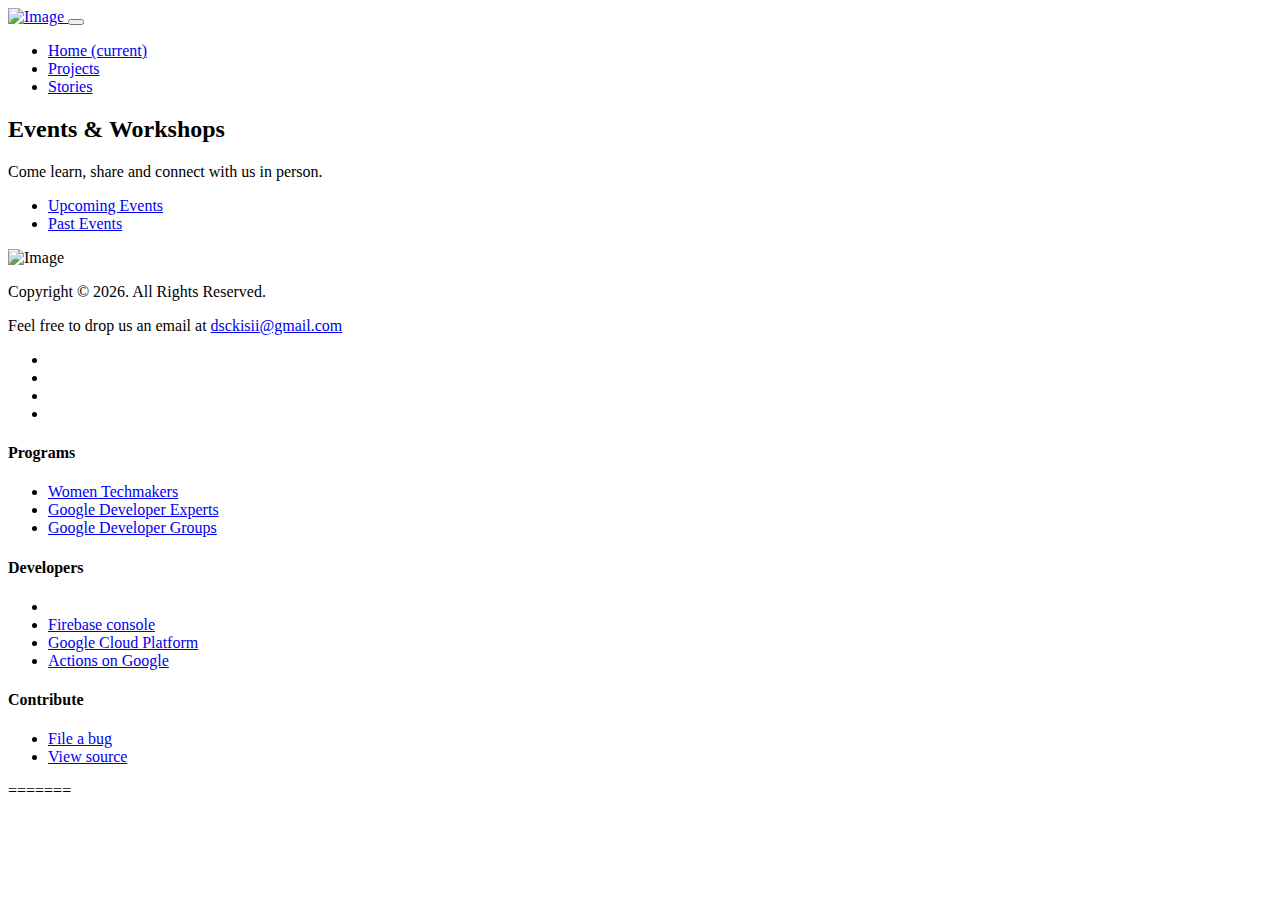
==== public/Events/index.html @ 40f928b3 "event page updated" ====
<!DOCTYPE html>
<html lang="en">

<head>
    <meta charset="UTF-8">
    <meta content="ie=edge" http-equiv="X-UA-Compatible">
    <title>DSC Explore Courses</title>
    <meta content="width=device-width, initial-scale=1.0" name="viewport">
    <meta content="DSC University Name" name="author" />
    <meta content="Access exclusive content from all across the web to make you a better developer. All the content is free." name="description">
    <meta content="dsc,developer student clubs,google developers, sub saharan africa, students, technology, computer science" name="keywords" />
    <link href="../css/ionicons.min.css" rel="stylesheet">
    <link href="../manifest.json" rel="manifest">
    <meta content="#2F5BE7" name="theme-color" />
    <link href="../images/favicon.png" rel="icon" type="image/png" />
    <link href="../css/owl.carousel.min.css" rel="stylesheet">
    <link href="../css/bootstrap.min.css" rel="stylesheet">
    <link href='https://fonts.googleapis.com/css?family=Google+Sans:400,500,700|Material+Icons' rel='stylesheet' type='text/css'>
    <link crossorigin="anonymous" href="https://use.fontawesome.com/releases/v5.2.0/css/all.css" integrity="sha384-hWVjflwFxL6sNzntih27bfxkr27PmbbK/iSvJ+a4+0owXq79v+lsFkW54bOGbiDQ" rel="stylesheet">
    <link href="../css/styles.css" rel="stylesheet">
    <link href="../css/course_cards.css" rel="stylesheet">
    <link href="../css/responsive.css" rel="stylesheet">
    <!--  preloader -->
    <link rel="stylesheet" type="text/css" href="../css/pace-theme.css">
    <!-- Google Analytics -->
    <script>
        (function (i, s, o, g, r, a, m) {
            i['GoogleAnalyticsObject'] = r;
            i[r] = i[r] || function () {
                (i[r].q = i[r].q || []).push(arguments)
            }, i[r].l = 1 * new Date();
            a = s.createElement(o),
                m = s.getElementsByTagName(o)[0];
            a.async = 1;
            a.src = g;
            m.parentNode.insertBefore(a, m)
        })(window, document, 'script', 'https://www.google-analytics.com/analytics.js', 'ga');
        ga('create', 'UA-124904500-1', 'auto');
        ga('send', 'pageview');
    </script>
    <!-- End Google Analytics -->
</head>

<body class="x-hidden has-sticky-header">
    <nav class="navbar navbar-expand-lg fixed-top custom-menu custom-menu__light">
        <div class="container">
            <a class="navbar-brand" href="#">
                <img alt="Image" height="32" src="../images/tutorial.png">
            </a>
            <button aria-controls="navbarSupportedContent" aria-expanded="false" aria-label="Toggle navigation" class="navbar-toggler" data-target="#navbarSupportedContent" data-toggle="collapse" type="button">
                <span class="menu-icon__circle">
                </span>
                <span class="menu-icon">
                    <span class="menu-icon__bar"></span>
                    <span class="menu-icon__bar"></span>
                    <span class="menu-icon__bar"></span>
                </span>
            </button>
            <div class="collapse navbar-collapse" id="navbarSupportedContent">
                <ul class="navbar-nav ml-lg-auto">
                    <li class="nav-item active">
                        <a class="nav-link" href="../index.html">Home
                            <span class="sr-only">(current)</span>
                        </a>
                    </li>
                    <li class="nav-item"><a class="nav-link" href="../projects">Projects</a></li>
                    <li class="nav-item"><a class="nav-link" href="../index.html">Stories</a></li>
                </ul>
            </div>
        </div>
    </nav>
    <!--EVENTS SECTION-->
    <section class="section-spacer workshops-section" id="Workshops">
        <div class="container">
        <header class="section-header text-center">
            <h2 class="section-title wow fadeInUp">Events & Workshops</h2>
            <p class="section-subtitle wow fadeInUp">
                Come learn, share and connect with us in person.
            </p>
        </header>
        <div class="workshops-type-switch">
            <!--TAB SWITCH B/W UPCOMING AND PAST-->
            <ul class="nav nav-pills justify-content-center js-tabs">
               <li class="nav-item">
                   <a class="nav-link active" href="#upcoming">Upcoming Events</a>
               </li>
               <li class="nav-item">
                   <a class="nav-link" href="#past">Past Events</a>
               </li>
            </ul>
        </div>
        <!--EVENTS DIV -->
        <div class="tab-content">
            <!--UPCOMING EVENTS-->
            <div class="tab-pane active" id="upcoming" role="tabpanel" aria-labelledby="upcoming"></div>
            <!--UPCOMING EVENTS ENDS-->
            <!---->
            <!---->
            <!--PAST EVENTS-->
            <div
            class="tab-pane"
            id="past"
            role="tabpanel"
            aria-labelledby="past"
        ></div><!--PAST EVENTS END-->
        </div>
        </div>
    </section>
    <!--EVENTS SECTION ENDS-->
    <section class="section-spacer african vanish">
        <div class="container">
        </div>
    </section>
    <footer class="section-spacer footer-section">
        <div class="container">
            <div class="row flex-column-reverse flex-sm-row flex-lg-row">
                <div class="col-md-4 col-12">
                    <div class="footer-widget first-of-footer-widget">
                        <img alt="Image" class="logo-sm mb-10" src="../images/footer-logo.png">
                        <p>Copyright &copy
                            <script type="text/javascript">
                            document.write(new Date().getFullYear());
                            </script>. All Rights Reserved.
                        </p>
                        <span>Feel free to drop us an email at </span>
                        <a href="mailto:dsckisii@gmail.com">dsckisii@gmail.com</a>
                        <ul class="social-list__inline mt-10">
                            <li>
                                <a href="https://twitter.com/DSCUniversityName">
                                    <i class="fab fa-twitter"></i>
                                </a>
                            </li>
                            <li>
                                <a href="https://github.com/DSCUniversityName">
                                    <i class="fab fa-github"></i>
                                </a>
                            </li>
                            <li>
                                <a href="">
                                    <i class="fab fa-slack"></i>
                                </a>
                            </li>
                            <li>
                                <a href="https://www.youtube.com/user/GoogleDevelopers">
                                    <i class="fab fa-youtube"></i>
                                </a>
                            </li>
                        </ul>
                    </div>
                </div>
                <div class="col-md-8 col-sm-10">
                    <div class="row">
                        <div class="col-md-4 col-6">
                            <div class="footer-widget">
                                <h4 class="footer-widget__title">Programs</h4>
                                <ul class="list-unstyled">
                                    <li>
                                        <a href="https://www.womentechmakers.com/" rel="noopener noreferrer" target="_blank">Women Techmakers</a>
                                    </li>
                                    <li>
                                        <a href="https://developers.google.com/experts/" rel="noopener noreferrer" target="_blank">Google Developer Experts</a>
                                    </li>
                                    <li>
                                        <a href="https://developers.google.com" rel="noopener noreferrer" target="_blank">Google
                                            Developer Groups</a>
                                    </li>
                                </ul>
                            </div>
                        </div>
                        <div class="col-md-4 col-6">
                            <div class="footer-widget">
                                <h4 class="footer-widget__title">Developers</h4>
                                <ul>
                                    <li class="list-unstyled">
                                    <li>
                                        <a href="https://console.firebase.google.com/" rel="noreferrer" target="_blank">Firebase
                                            console</a>
                                    </li>
                                    <li>
                                        <a href="https://console.cloud.google.com/" rel="noreferrer" target="_blank">Google
                                            Cloud Platform</a>
                                    </li>
                                    <li>
                                        <a href="https://console.actions.google.com/" rel="noreferrer" target="_blank">Actions
                                            on Google</a>
                                    </li>
                                </ul>
                            </div>
                        </div>
                        <div class="col-md-4">
                            <div class="footer-widget">
                                <h4 class="footer-widget__t itle">Contribute</h4>
                                <ul class="list-unstyled">
                                    <li>
                                        <a href="https://github.com/kelvinkamau/Vibranium/issues/new?template=documentation-bug.md" rel="noopener noreferrer" target="_blank">File a bug</a>
                                    </li>
                                    <li>
                                        <a href="https://github.com/kelvinkamau/Vibranium" rel="noopener noreferrer" target="_blank">View source</a>
                                    </li>
                                </ul>
                            </div>
                        </div>
                    </div>
                </div>
            </div>
        </div>

    </div>
</footer>
<a href="#" id="scroll" style="display: none;"><i class="fas fa-angle-up"></i></a>
<script src="index.js"></script>
		<script>
			function imageIntersectionObserverCallback(imageEntries, observer) {
				imageEntries.forEach((imgEntry) => {
					if (imgEntry.isIntersecting) {
						imgEntry.target.setAttribute("src", imgEntry.target.dataset.src);
						observer.unobserve(imgEntry.target);
					}
				});
			}

			const imageObserver = new IntersectionObserver(
				imageIntersectionObserverCallback,
				{ rootMargin: "30px 0px" }
			);
			imageObserver.POLL_INTERVAL = 200;
			imageObserver.USE_MUTATION_OBSERVER = false;
			document.querySelectorAll("img[data-src]").forEach((img) => {
				imageObserver.observe(img);
			});
        </script>
        <script>
			function iframeObserverCallback(iframeEntries, observer) {
				iframeEntries.forEach((iframe) => {
					if (
						iframe.isIntersecting &&
						window.matchMedia("(min-width: 450px)").matches
					) {
						iframe.target.setAttribute("src", iframe.target.dataset.urllink);
						observer.unobserve(iframe.target);
					}
				});
			}

			const iframeObserver = new IntersectionObserver(iframeObserverCallback, {
				rootMargin: "30px 0px",
			});
			iframeObserver.POLL_INTERVAL = 200;
			iframeObserver.USE_MUTATION_OBSERVER = false;
			document.querySelectorAll("iframe[data-urllink]").forEach((img) => {
				iframeObserver.observe(img);
			});
			if ("serviceWorker" in navigator) {
				window.addEventListener("load", function () {
					navigator.serviceWorker
						.register("service-worker.js")
						.then(function () {
							console.log("Service Worker Registered,");
						});
				});
			}
		</script>
<script src="../js/vendors/pace.js"></script>
<script src="../js/vendors/jquery.min.js"></script>
<script src="../js/vendors/bootstrap.bundle.min.js"></script>
<script src="../js/vendors/jquery.magnific-popup.min.js"></script>
<script src="../js/vendors/jquery.easing.min.js"></script>
<script src="../js/vendors/swiper.min.js"></script>
<script src="../js/custom.js"></script>
=======
    </footer>
    <a href="#" id="scroll" style="display: none;"><i class="fas fa-angle-up"></i></a>
    <script src="../js/vendors/pace.js"></script>
    <script src="../js/vendors/jquery.min.js"></script>
    <script src="../js/vendors/bootstrap.bundle.min.js"></script>
    <script src="../js/vendors/jquery.magnific-popup.min.js"></script>
    <script src="../js/vendors/jquery.easing.min.js"></script>
    <script src="../js/vendors/swiper.min.js"></script>
    <script src="../js/custom.js"></script>

</body>

</html>
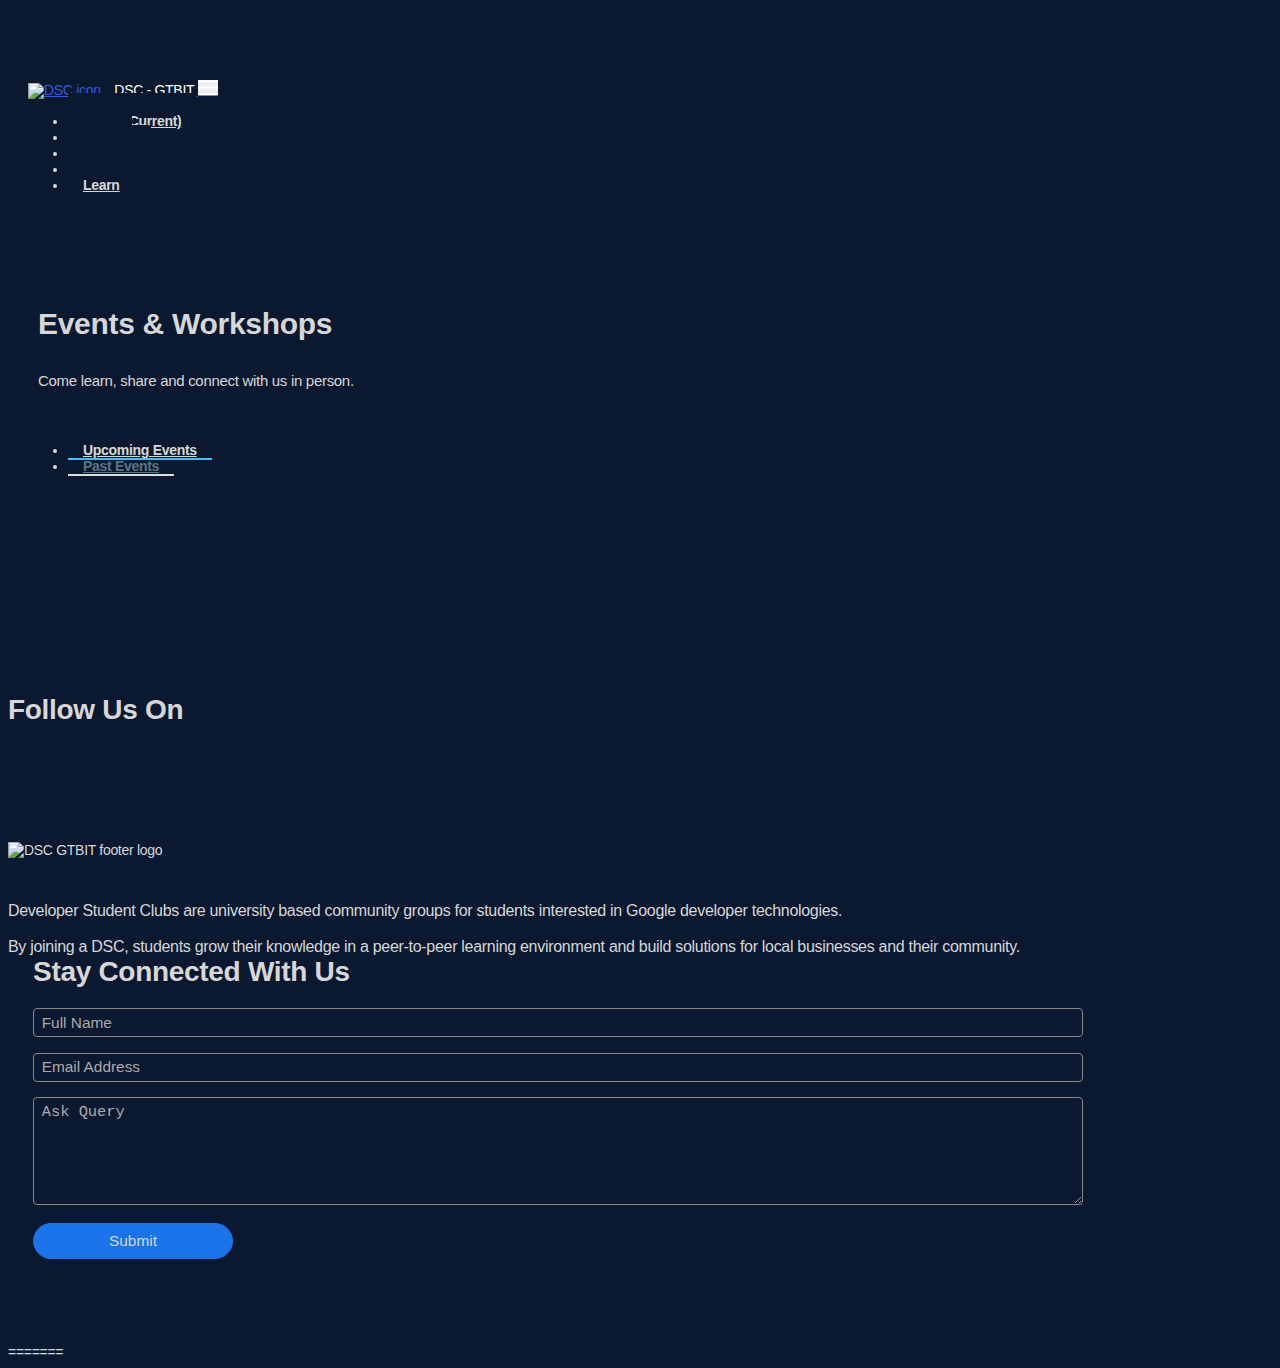
==== commit 6cb6e055: "Merge branch 'testing' of https://github.com/dsc-gtbit/DSC-Official-Website into testing" ====
--- a/public/Events/index.html
+++ b/public/Events/index.html
@@ -7,16 +7,22 @@
     <title>DSC Explore Courses</title>
     <meta content="width=device-width, initial-scale=1.0" name="viewport">
     <meta content="DSC University Name" name="author" />
-    <meta content="Access exclusive content from all across the web to make you a better developer. All the content is free." name="description">
-    <meta content="dsc,developer student clubs,google developers, sub saharan africa, students, technology, computer science" name="keywords" />
+    <meta
+        content="Access exclusive content from all across the web to make you a better developer. All the content is free."
+        name="description">
+    <meta
+        content="dsc,developer student clubs,google developers, sub saharan africa, students, technology, computer science"
+        name="keywords" />
     <link href="../css/ionicons.min.css" rel="stylesheet">
     <link href="../manifest.json" rel="manifest">
     <meta content="#2F5BE7" name="theme-color" />
     <link href="../images/favicon.png" rel="icon" type="image/png" />
     <link href="../css/owl.carousel.min.css" rel="stylesheet">
     <link href="../css/bootstrap.min.css" rel="stylesheet">
-    <link href='https://fonts.googleapis.com/css?family=Google+Sans:400,500,700|Material+Icons' rel='stylesheet' type='text/css'>
-    <link crossorigin="anonymous" href="https://use.fontawesome.com/releases/v5.2.0/css/all.css" integrity="sha384-hWVjflwFxL6sNzntih27bfxkr27PmbbK/iSvJ+a4+0owXq79v+lsFkW54bOGbiDQ" rel="stylesheet">
+    <link href='https://fonts.googleapis.com/css?family=Google+Sans:400,500,700|Material+Icons' rel='stylesheet'
+        type='text/css'>
+    <link crossorigin="anonymous" href="https://use.fontawesome.com/releases/v5.2.0/css/all.css"
+        integrity="sha384-hWVjflwFxL6sNzntih27bfxkr27PmbbK/iSvJ+a4+0owXq79v+lsFkW54bOGbiDQ" rel="stylesheet">
     <link href="../css/styles.css" rel="stylesheet">
     <link href="../css/course_cards.css" rel="stylesheet">
     <link href="../css/responsive.css" rel="stylesheet">
@@ -44,10 +50,13 @@
 <body class="x-hidden has-sticky-header">
     <nav class="navbar navbar-expand-lg fixed-top custom-menu custom-menu__light">
         <div class="container">
-            <a class="navbar-brand" href="#">
-                <img alt="Image" height="32" src="../images/tutorial.png">
+            <a class="navbar-brand" href="index.html">
+                <img data-src="../images/favicon.png" style="height: 30px; width: 50px" alt="DSC icon">
+                <span class="position-absolute"
+                    style="color: white; padding-left: 10px ;top:50%;transform: translateY(-50%);">DSC - GTBIT</span>
             </a>
-            <button aria-controls="navbarSupportedContent" aria-expanded="false" aria-label="Toggle navigation" class="navbar-toggler" data-target="#navbarSupportedContent" data-toggle="collapse" type="button">
+            <button class="navbar-toggler" type="button" data-toggle="collapse" data-target="#navbarSupportedContent"
+                aria-controls="navbarSupportedContent" aria-expanded="false" aria-label="Toggle navigation">
                 <span class="menu-icon__circle">
                 </span>
                 <span class="menu-icon">
@@ -63,47 +72,54 @@
                             <span class="sr-only">(current)</span>
                         </a>
                     </li>
-                    <li class="nav-item"><a class="nav-link" href="../projects">Projects</a></li>
-                    <li class="nav-item"><a class="nav-link" href="../index.html">Stories</a></li>
+                    <!-- <li class="nav-item"><a href="#technologies" class="nav-link">Technologies</a></li> -->
+                    <li class="nav-item"><a href="../Team/" class="nav-link">Team</a></li>
+                    <li class="nav-item"><a class="nav-link" href="../Projects/">Projects</a></li>
+                    <li class="nav-item"><a href="./index.html" class="nav-link">Events</a></li>
+                    <li class="nav-item"><a class="nav-link" href="../learn/">Learn</a></li>
+                    <!-- <li class="nav-item">	
+                        <a class="nav-link" href="https://medium.com/search?q=DSCUniversityName" target="_blank" rel="noopener">Stories</a>	
+                    </li> -->
                 </ul>
+                <!-- <div class="custom-menu__right">
+                    <a href="http://meetu.ps/c/3q6jR/zjdKV/f" class="event-btn" rel="noreferrer" target="_blank">Next
+                        Event</a>
+                </div> -->
             </div>
         </div>
     </nav>
+
     <!--EVENTS SECTION-->
     <section class="section-spacer workshops-section" id="Workshops">
         <div class="container">
-        <header class="section-header text-center">
-            <h2 class="section-title wow fadeInUp">Events & Workshops</h2>
-            <p class="section-subtitle wow fadeInUp">
-                Come learn, share and connect with us in person.
-            </p>
-        </header>
-        <div class="workshops-type-switch">
-            <!--TAB SWITCH B/W UPCOMING AND PAST-->
-            <ul class="nav nav-pills justify-content-center js-tabs">
-               <li class="nav-item">
-                   <a class="nav-link active" href="#upcoming">Upcoming Events</a>
-               </li>
-               <li class="nav-item">
-                   <a class="nav-link" href="#past">Past Events</a>
-               </li>
-            </ul>
-        </div>
-        <!--EVENTS DIV -->
-        <div class="tab-content">
-            <!--UPCOMING EVENTS-->
-            <div class="tab-pane active" id="upcoming" role="tabpanel" aria-labelledby="upcoming"></div>
-            <!--UPCOMING EVENTS ENDS-->
-            <!---->
-            <!---->
-            <!--PAST EVENTS-->
-            <div
-            class="tab-pane"
-            id="past"
-            role="tabpanel"
-            aria-labelledby="past"
-        ></div><!--PAST EVENTS END-->
-        </div>
+            <header class="section-header text-center">
+                <h2 class="section-title wow fadeInUp">Events & Workshops</h2>
+                <p class="section-subtitle wow fadeInUp">
+                    Come learn, share and connect with us in person.
+                </p>
+            </header>
+            <div class="workshops-type-switch">
+                <!--TAB SWITCH B/W UPCOMING AND PAST-->
+                <ul class="nav nav-pills justify-content-center js-tabs">
+                    <li class="nav-item">
+                        <a class="nav-link active" href="#upcoming">Upcoming Events</a>
+                    </li>
+                    <li class="nav-item">
+                        <a class="nav-link" href="#past">Past Events</a>
+                    </li>
+                </ul>
+            </div>
+            <!--EVENTS DIV -->
+            <div class="tab-content">
+                <!--UPCOMING EVENTS-->
+                <div class="tab-pane active" id="upcoming" role="tabpanel" aria-labelledby="upcoming"></div>
+                <!--UPCOMING EVENTS ENDS-->
+                <!---->
+                <!---->
+                <!--PAST EVENTS-->
+                <div class="tab-pane" id="past" role="tabpanel" aria-labelledby="past"></div>
+                <!--PAST EVENTS END-->
+            </div>
         </div>
     </section>
     <!--EVENTS SECTION ENDS-->
@@ -111,163 +127,135 @@
         <div class="container">
         </div>
     </section>
-    <footer class="section-spacer footer-section">
-        <div class="container">
-            <div class="row flex-column-reverse flex-sm-row flex-lg-row">
-                <div class="col-md-4 col-12">
-                    <div class="footer-widget first-of-footer-widget">
-                        <img alt="Image" class="logo-sm mb-10" src="../images/footer-logo.png">
-                        <p>Copyright &copy
-                            <script type="text/javascript">
-                            document.write(new Date().getFullYear());
-                            </script>. All Rights Reserved.
-                        </p>
-                        <span>Feel free to drop us an email at </span>
-                        <a href="mailto:dsckisii@gmail.com">dsckisii@gmail.com</a>
-                        <ul class="social-list__inline mt-10">
-                            <li>
-                                <a href="https://twitter.com/DSCUniversityName">
-                                    <i class="fab fa-twitter"></i>
-                                </a>
-                            </li>
-                            <li>
-                                <a href="https://github.com/DSCUniversityName">
-                                    <i class="fab fa-github"></i>
-                                </a>
-                            </li>
-                            <li>
-                                <a href="">
-                                    <i class="fab fa-slack"></i>
-                                </a>
-                            </li>
-                            <li>
-                                <a href="https://www.youtube.com/user/GoogleDevelopers">
-                                    <i class="fab fa-youtube"></i>
-                                </a>
-                            </li>
-                        </ul>
-                    </div>
+    <footer class="section-spacer container">
+        <div class="row">
+            <div class="col-12 mb-100 mt-2">
+                <div class="follow text-center">Follow Us On</div>
+                <div>
+                    <ul class="social-list__inline md10 text-center">
+                        <li>
+                            <a href="https://twitter.com/DSCKisiiUni" target="_blank" rel="noopener">
+                                <i class="icon-footer fab fa-twitter"></i>
+                            </a>
+                        </li>
+                        <li>
+                            <a href="https://github.com/dsc-gtbit" target="_blank" rel="noopener">
+                                <i class="icon-footer fab fa-github"></i>
+                            </a>
+                        </li>
+                        <li>
+                            <a href="https://www.facebook.com/dscgtbit" target="_blank" rel="noopener">
+                                <i class="icon-footer fab fa-facebook"></i>
+                            </a>
+                        </li>
+                        <li>
+                            <a href="https://www.instagram.com/dsc_gtbit/" target="_blank" rel="noopener">
+                                <i class="icon-footer fab fa-instagram"></i>
+                            </a>
+                        </li>
+                        <li>
+                            <a href="https://join.slack.com/t/dscgtbit/shared_invite/zt-h0mxvn91-ok6_FfNAYZgyOLyrXj6tJw"
+                                target="_blank" rel="noopener">
+                                <i class="icon-footer fab fa-slack"></i>
+                            </a>
+                        </li>
+                        <li>
+                            <a href="http://youtube.com/c/DSCGTBIT" target="_blank" rel="noopener">
+                                <i class="icon-footer fab fa-youtube"></i>
+                            </a>
+                        </li>
+                        <li>
+                            <a href="https://medium.com/@dsc.gtbit" target="_blank" rel="noopener">
+                                <i class="icon-footer fab fa-medium"></i>
+                            </a>
+                        </li>
+                    </ul>
                 </div>
-                <div class="col-md-8 col-sm-10">
-                    <div class="row">
-                        <div class="col-md-4 col-6">
-                            <div class="footer-widget">
-                                <h4 class="footer-widget__title">Programs</h4>
-                                <ul class="list-unstyled">
-                                    <li>
-                                        <a href="https://www.womentechmakers.com/" rel="noopener noreferrer" target="_blank">Women Techmakers</a>
-                                    </li>
-                                    <li>
-                                        <a href="https://developers.google.com/experts/" rel="noopener noreferrer" target="_blank">Google Developer Experts</a>
-                                    </li>
-                                    <li>
-                                        <a href="https://developers.google.com" rel="noopener noreferrer" target="_blank">Google
-                                            Developer Groups</a>
-                                    </li>
-                                </ul>
-                            </div>
-                        </div>
-                        <div class="col-md-4 col-6">
-                            <div class="footer-widget">
-                                <h4 class="footer-widget__title">Developers</h4>
-                                <ul>
-                                    <li class="list-unstyled">
-                                    <li>
-                                        <a href="https://console.firebase.google.com/" rel="noreferrer" target="_blank">Firebase
-                                            console</a>
-                                    </li>
-                                    <li>
-                                        <a href="https://console.cloud.google.com/" rel="noreferrer" target="_blank">Google
-                                            Cloud Platform</a>
-                                    </li>
-                                    <li>
-                                        <a href="https://console.actions.google.com/" rel="noreferrer" target="_blank">Actions
-                                            on Google</a>
-                                    </li>
-                                </ul>
-                            </div>
-                        </div>
-                        <div class="col-md-4">
-                            <div class="footer-widget">
-                                <h4 class="footer-widget__t itle">Contribute</h4>
-                                <ul class="list-unstyled">
-                                    <li>
-                                        <a href="https://github.com/kelvinkamau/Vibranium/issues/new?template=documentation-bug.md" rel="noopener noreferrer" target="_blank">File a bug</a>
-                                    </li>
-                                    <li>
-                                        <a href="https://github.com/kelvinkamau/Vibranium" rel="noopener noreferrer" target="_blank">View source</a>
-                                    </li>
-                                </ul>
-                            </div>
-                        </div>
-                    </div>
+            </div>
+
+            <div class="pt-2 pb-5 px-5 mb-5 mb-md-2 col-md-6 ">
+                <img src="../images//favicon.png" class="footer-img " alt="DSC GTBIT footer logo" style="height: 30px">
+                <div class="footer-info ">
+                    Developer Student Clubs are university based community groups for students interested in Google
+                    developer technologies.
+                    <br><br>By joining a DSC, students grow their knowledge in a peer-to-peer learning environment and
+                    build solutions for local businesses and their community.
                 </div>
             </div>
-        </div>
-
-    </div>
-</footer>
-<a href="#" id="scroll" style="display: none;"><i class="fas fa-angle-up"></i></a>
-<script src="index.js"></script>
-		<script>
-			function imageIntersectionObserverCallback(imageEntries, observer) {
-				imageEntries.forEach((imgEntry) => {
-					if (imgEntry.isIntersecting) {
-						imgEntry.target.setAttribute("src", imgEntry.target.dataset.src);
-						observer.unobserve(imgEntry.target);
-					}
-				});
-			}
-
-			const imageObserver = new IntersectionObserver(
-				imageIntersectionObserverCallback,
-				{ rootMargin: "30px 0px" }
-			);
-			imageObserver.POLL_INTERVAL = 200;
-			imageObserver.USE_MUTATION_OBSERVER = false;
-			document.querySelectorAll("img[data-src]").forEach((img) => {
-				imageObserver.observe(img);
-			});
-        </script>
-        <script>
-			function iframeObserverCallback(iframeEntries, observer) {
-				iframeEntries.forEach((iframe) => {
-					if (
-						iframe.isIntersecting &&
-						window.matchMedia("(min-width: 450px)").matches
-					) {
-						iframe.target.setAttribute("src", iframe.target.dataset.urllink);
-						observer.unobserve(iframe.target);
-					}
-				});
-			}
-
-			const iframeObserver = new IntersectionObserver(iframeObserverCallback, {
-				rootMargin: "30px 0px",
-			});
-			iframeObserver.POLL_INTERVAL = 200;
-			iframeObserver.USE_MUTATION_OBSERVER = false;
-			document.querySelectorAll("iframe[data-urllink]").forEach((img) => {
-				iframeObserver.observe(img);
-			});
-			if ("serviceWorker" in navigator) {
-				window.addEventListener("load", function () {
-					navigator.serviceWorker
-						.register("service-worker.js")
-						.then(function () {
-							console.log("Service Worker Registered,");
-						});
-				});
-			}
-		</script>
-<script src="../js/vendors/pace.js"></script>
-<script src="../js/vendors/jquery.min.js"></script>
-<script src="../js/vendors/bootstrap.bundle.min.js"></script>
-<script src="../js/vendors/jquery.magnific-popup.min.js"></script>
-<script src="../js/vendors/jquery.easing.min.js"></script>
-<script src="../js/vendors/swiper.min.js"></script>
-<script src="../js/custom.js"></script>
-=======
+            <div class="query_form col-md-6">
+                <div class="follow text-center">Stay Connected With Us</div>
+                <form method="POST">
+                    <input type="text" name="name" placeholder="Full Name" /><Br>
+                    <input type="email" name="email" placeholder="Email Address" /><br>
+                    <textarea name="message" placeholder="Ask Query"></textarea>
+                    <input type="submit" value="Submit" />
+                </form>
+            </div>
+        </div>
+
+    </footer>
+    <a href="#" id="scroll" style="display: none;"><i class="fas fa-angle-up"></i></a>
+    <script src="index.js"></script>
+    <script>
+        function imageIntersectionObserverCallback(imageEntries, observer) {
+            imageEntries.forEach((imgEntry) => {
+                if (imgEntry.isIntersecting) {
+                    imgEntry.target.setAttribute("src", imgEntry.target.dataset.src);
+                    observer.unobserve(imgEntry.target);
+                }
+            });
+        }
+
+        const imageObserver = new IntersectionObserver(
+            imageIntersectionObserverCallback, {
+                rootMargin: "30px 0px"
+            }
+        );
+        imageObserver.POLL_INTERVAL = 200;
+        imageObserver.USE_MUTATION_OBSERVER = false;
+        document.querySelectorAll("img[data-src]").forEach((img) => {
+            imageObserver.observe(img);
+        });
+    </script>
+    <script>
+        function iframeObserverCallback(iframeEntries, observer) {
+            iframeEntries.forEach((iframe) => {
+                if (
+                    iframe.isIntersecting &&
+                    window.matchMedia("(min-width: 450px)").matches
+                ) {
+                    iframe.target.setAttribute("src", iframe.target.dataset.urllink);
+                    observer.unobserve(iframe.target);
+                }
+            });
+        }
+
+        const iframeObserver = new IntersectionObserver(iframeObserverCallback, {
+            rootMargin: "30px 0px",
+        });
+        iframeObserver.POLL_INTERVAL = 200;
+        iframeObserver.USE_MUTATION_OBSERVER = false;
+        document.querySelectorAll("iframe[data-urllink]").forEach((img) => {
+            iframeObserver.observe(img);
+        });
+        if ("serviceWorker" in navigator) {
+            window.addEventListener("load", function () {
+                navigator.serviceWorker
+                    .register("service-worker.js")
+                    .then(function () {
+                        console.log("Service Worker Registered,");
+                    });
+            });
+        }
+    </script>
+    <script src="../js/vendors/pace.js"></script>
+    <script src="../js/vendors/jquery.min.js"></script>
+    <script src="../js/vendors/bootstrap.bundle.min.js"></script>
+    <script src="../js/vendors/jquery.magnific-popup.min.js"></script>
+    <script src="../js/vendors/jquery.easing.min.js"></script>
+    <script src="../js/vendors/swiper.min.js"></script>
+    <script src="../js/custom.js"></script>
+    =======
     </footer>
     <a href="#" id="scroll" style="display: none;"><i class="fas fa-angle-up"></i></a>
     <script src="../js/vendors/pace.js"></script>
--- a/public/css/styles.css
+++ b/public/css/styles.css
@@ -0,0 +1,2300 @@
+html, body {
+  -webkit-font-smoothing: antialiased;
+  -moz-osx-font-smoothing: grayscale;
+  text-rendering: optimizeLegibility;
+  background-color: #0A192F;
+}
+
+:root {
+  font-size: 14px;
+}
+
+body {
+  font-family: "Google Sans", sans-serif;
+  font-size: 1rem;
+  color: #D7D7D7;
+  overflow-x: hidden;
+  font-weight: normal;
+  letter-spacing: -.3px;
+}
+
+.has-sticky-header {
+  padding-top: 72px;
+}
+first-letter {
+  color: #557DBF;
+  font-weight: 400
+}
+
+second-letter {
+  color: #FBBC12;
+  font-weight: 400;
+}
+.mail:hover{
+  text-decoration: none;
+  color: #FFFFFF;
+}
+
+third-letter {
+  color: #E1382B;
+  font-weight: 400;
+}
+
+forth-letter {
+  color: #189E59;
+  font-weight: 400;
+}
+a {
+  line-height: 1;
+  color: #2F5BE7;
+}
+
+button, .btn {
+  outline: none  ;
+  border: 0  ;
+}
+
+button:focus, .btn:focus {
+  -webkit-box-shadow: none  ;
+  box-shadow: none  ;
+}
+
+
+h1, h2, h3, h4, h5, h6,
+.h1, .h2, .h3, .h4, .h5, .h6 {
+  color: #D7D7D7;
+  font-family: "Google Sans", sans-serif;
+  font-weight: 700;
+}
+
+h2{
+  font-size: 25px
+}
+h1 {
+  line-height: 32px;
+}
+
+h2, .h2 {
+  line-height: 1.44;
+}
+
+p {
+  font-size: 14px;
+  line-height: 22px;
+}
+
+.lead {
+  font-weight: normal;
+  line-height: 29px;
+  text-align: left;
+}
+@media only screen and (max-width: 600px){
+  .lead{
+    font-size: 16px;
+  }
+  .vanish{
+    display: none;
+  }
+  .zuri{
+    text-align: left;
+    line-height: 1.5;
+  }
+}
+
+.zuri {
+    font-family: 'Google Sans Medium', sans-serif;
+}
+
+.text-warning {
+  color: #FD7D44  ;
+}
+
+.content {
+  padding-top: 100px;
+  padding-bottom: 100px;
+}
+
+.container {
+  max-width: 1100px;
+  width: 100%;
+  padding-right: 20px;
+  padding-left: 20px;
+}
+
+.section-spacer {
+  padding: 70px 0;
+}
+.cta__large {
+  max-width: 450px;
+}
+
+.section-header {
+  margin-bottom: 50px;
+  padding-right: 10px;
+  padding-left: 10px;
+}
+
+.section-title {
+  text-transform: capitalize;
+}
+.section-title-custom{
+  text-transform: none;
+}
+
+.section-subtitle {
+  font-size: 15px;
+  color: #D7D7D7;
+}
+
+.assistive-text {
+  font-size: 12px;
+}
+
+.list-circle {
+  list-style-type: none;
+  padding: 0;
+}
+
+.list-circle li {
+  position: relative;
+  font-size: 16px;
+  font-weight: 500;
+  display: -webkit-box;
+  display: -ms-flexbox;
+  display: flex;
+  -webkit-box-align: center;
+  -ms-flex-align: center;
+  align-items: center;
+  padding-left: 8px;
+  margin-bottom: 15px;
+}
+
+.list-circle li:last-child {
+  margin: 0  ;
+}
+
+.list-circle li:before {
+  content: '';
+  width: 8px;
+  height: 8px;
+  border-radius: 50%;
+  background: rgba(47, 91, 231, 0.8);
+  -webkit-box-shadow: 0 0 0 7px rgba(47, 91, 231, 0.1);
+  box-shadow: 0 0 0 7px rgba(47, 91, 231, 0.1);
+  display: inline-block;
+  margin-right: 20px;
+  vertical-align: middle;
+}
+
+#loading {
+  position: fixed;
+  left: 0;
+  top: 0;
+  width: 100%;
+  height: 100%;
+  background-color: #fff;
+  z-index: 10000;
+}
+
+#loading .ripple {
+  width: 60px;
+  height: 60px;
+  border-radius: 50%;
+  position: absolute;
+  top: calc(50% - 30px);
+  left: calc(50% - 30px);
+  -webkit-animation-name: ripple;
+  animation-name: ripple;
+  -webkit-animation-duration: 1s;
+  animation-duration: 1s;
+  -webkit-animation-timing-function: ease-in-out;
+  animation-timing-function: ease-in-out;
+  animation-direction: alternate-reverse;
+  -webkit-animation-iteration-count: infinite;
+  animation-iteration-count: infinite;
+  -webkit-transform: scale(0);
+  transform: scale(0);
+  opacity: 0.6;
+}
+
+#loading .ripple1 {
+  background-color: rgba(47, 231, 177, 0.4);
+}
+
+#loading .ripple2 {
+  -webkit-animation-delay: -250ms;
+  animation-delay: -250ms;
+  background-color: rgba(47, 231, 177, 0.5);
+}
+
+#loading .ripple3 {
+  -webkit-animation-delay: -500ms;
+  animation-delay: -500ms;
+  background-color: rgba(47, 91, 231, 0.6);
+}
+
+#loading .ripple4 {
+  -webkit-animation-delay: -750ms;
+  animation-delay: -750ms;
+  background-color: #2F5BE7;
+}
+
+@-webkit-keyframes ripple {
+  to {
+    -webkit-transform: scale(1);
+    transform: scale(1);
+  }
+}
+
+@keyframes ripple {
+  to {
+    -webkit-transform: scale(1);
+    transform: scale(1);
+  }
+}
+
+.btn {
+  padding: 8px 20px;
+  border: 0;
+  color: #1B2733;
+  -webkit-transition: all .5s ease-in-out;
+  transition: all .5s ease-in-out;
+  line-height: 24px;
+  font-weight: 700;
+  border-radius: 2px;
+  font-family: "Google Sans", sans-serif;
+}
+
+.btn-default {
+  background: #fff;
+  color: #637282;
+}
+
+.btn-default:hover, .btn-default:focus, .btn-default:visited {
+  color: #1B2733;
+}
+
+.btn-primary {
+  background: #3BC1FD;
+  color: #1B2733;
+}
+
+.btn-primary:hover, .btn-primary:focus, .btn-primary:visited {
+
+  background: #3BC1FD;
+  color: #FFFFFF;
+
+}
+
+.btn-secondary {
+  background: #2F5BE7;
+  color: #fff;
+  font-weight: 200;
+  font-size: 16px;
+}
+
+.btn-secondary:hover, .btn-secondary:focus, .btn-secondary:visited {
+  background-color: #153bb5;
+  color: #8af2d3;
+  -webkit-box-shadow: -5px 5px 0 rgba(47, 231, 177, 0.8);
+  box-shadow: -5px 5px 0 rgba(47, 231, 177, 0.8);
+}
+
+.btn-link {
+  padding: 0;
+}
+
+.btn-link .icon {
+  margin-left: 10px;
+  display: inline-block;
+  vertical-align: middle;
+  -webkit-transition: all .3s ease-in-out;
+  transition: all .3s ease-in-out;
+}
+
+.btn-link:hover {
+  text-decoration: none;
+}
+
+.btn-link:hover .icon {
+  margin-left: 15px;
+}
+
+.btn-link--primary {
+  color: #3BC1FD;
+}
+
+.btn-link--secondary {
+  color: #2F5BE7;
+}
+
+.btn-lg {
+  font-size: 18px;
+  padding: 10px 20px;
+}
+
+.btn-cta {
+  max-width: 250px;
+  width: 100%;
+  font-size: 18px;
+  padding: 15px 20px;
+}
+
+.btn-has-icon {
+  display: -webkit-inline-box;
+  display: -ms-inline-flexbox;
+  display: inline-flex;
+  -webkit-box-align: center;
+  -ms-flex-align: center;
+  align-items: center;
+}
+
+.btn-has-icon .u-icon {
+  text-align: center;
+}
+
+.icon-on__left .u-icon {
+  margin-right: 10px;
+}
+
+.btn-pills {
+  border-radius: 50px;
+}
+
+.btn-light {
+  background: #fff;
+  color: #637282  ;
+}
+
+.social-btn {
+  display: -webkit-inline-box;
+  display: -ms-inline-flexbox;
+  display: inline-flex;
+  -webkit-box-align: center;
+  -ms-flex-align: center;
+  align-items: center;
+  -webkit-box-pack: center;
+  -ms-flex-pack: center;
+  justify-content: center;
+  padding: 8px;
+  -webkit-box-shadow: 0 3px 4px 0 rgba(0, 0, 0, 0.25);
+  box-shadow: 0 3px 4px 0 rgba(0, 0, 0, 0.25);
+  color: #ffffff;
+  font-weight: bold;
+  text-transform: uppercase;
+  border-radius: 2px;
+  cursor: pointer;
+}
+
+.social-btn .icon-wrapper {
+  margin-right: 10px;
+  vertical-align: middle;
+}
+
+.social-btn .icon-wrapper i {
+  font-size: 18px;
+  display: inline-block;
+  line-height: 1.2;
+}
+
+.social-btn .btn-text {
+  letter-spacing: 0.2px;
+}
+
+.social-btn:hover {
+  -webkit-box-shadow: 0 0 6px #4285f4;
+  box-shadow: 0 0 6px #4285f4;
+}
+
+.social-btn:active {
+  background: #1669F2;
+}
+
+.social-google-btn {
+  background-color: #4285f4;
+}
+
+.form-group {
+  position: relative;
+}
+
+.form-control {
+  padding: 10px 18px;
+  border-radius: 2px  ;
+}
+
+.form-control:focus {
+  -webkit-box-shadow: -5px 5px rgba(0, 0, 0, 0.1);
+  box-shadow: -5px 5px rgba(0, 0, 0, 0.1);
+}
+
+.form-input__pills {
+  border-radius: 50px  ;
+  border: 1px solid #F9F9F9;
+  -webkit-box-shadow: 0 2px 5px 0 rgba(0, 0, 0, 0.1);
+  box-shadow: 0 2px 5px 0 rgba(0, 0, 0, 0.1);
+}
+
+.input-group .form-control {
+  border-top-right-radius: 0  ;
+  border-bottom-right-radius: 0  ;
+  border-top-color: #1B2733;
+  border-bottom-color: #1B2733;
+  border-left-color: #1B2733;
+  border-right-color: transparent;
+  margin: 0;
+  height: 100%;
+}
+
+.input-group .btn {
+  margin: 0;
+  border: 0;
+  -webkit-box-shadow: none;
+  box-shadow: none;
+  border-top-left-radius: 0  ;
+  border-bottom-left-radius: 0  ;
+}
+
+.input-group .btn-primary:hover {
+  -webkit-box-shadow: 5px 5px 0 0 #2F5BE7;
+  box-shadow: 5px 5px 0 0 #2F5BE7;
+}
+
+.input-group .btn-secondary:hover {
+  -webkit-box-shadow: 5px 5px 0 0 #3BC1FD;
+  box-shadow: 5px 5px 0 0 #3BC1FD;
+}
+
+.tooltip-inner {
+  background: #2F5BE7;
+  -webkit-box-shadow: 0 0 1px 0 rgba(0, 0, 0, 0.1);
+  box-shadow: 0 0 1px 0 rgba(0, 0, 0, 0.1);
+  max-width: 300px;
+  width: 100%;
+  border-radius: 2px;
+  opacity: 1;
+  color: #ffffff;
+}
+
+.tooltip.bs-tooltip-auto[x-placement^=top] .arrow::before, .tooltip.bs-tooltip-top .arrow::before,
+.tooltip.bs-tooltip-auto[x-placement^=right] .arrow::before, .tooltip.bs-tooltip-top .arrow::before,
+.tooltip.bs-tooltip-auto[x-placement^=bottom] .arrow::before, .tooltip.bs-tooltip-top .arrow::before,
+.tooltip.bs-tooltip-auto[x-placement^=left] .arrow::before, .tooltip.bs-tooltip-top .arrow::before {
+  margin-left: -3px;
+  content: "";
+  border-width: 5px 5px 0;
+  border-top-color: #2F5BE7  ;
+  opacity: 1;
+}
+.event-card {
+  -webkit-box-shadow:  0 4px 8px 0 rgba(0, 0, 0, 0.2), 0 6px 20px 0 rgba(0, 0, 0, 0.19);
+  box-shadow: 0 4px 8px 0 rgba(0, 0, 0, 0.2), 0 6px 20px 0 rgba(0, 0, 0, 0.19);
+
+  border-radius: 5px;
+  margin: 0 auto 20px;
+}
+.course-card, .project-card{
+  width: 22rem;
+  margin: 0 auto 20px;
+    box-shadow: 0 4px 8px 0 rgba(0, 0, 0, 0.2), 0 6px 20px 0 rgba(0, 0, 0, 0.19);
+}
+.card{
+  float: none;
+  border-radius: 8px;
+  background-color: #0A192F;
+}
+.event-card{
+
+}
+.tagging{
+  display: inline-flex;
+  border-radius: 15px;
+  font-size: 12px;
+  padding: 0 0.8rem;
+  max-width: 100px;
+  text-align: center;
+  height: 24px;
+  line-height: 24px;
+}
+.intermediate{
+  background-color: rgba(47, 231, 177, 0.2);
+  color: #3BC1FD;
+}
+.beginner{
+  background-color: rgba(0, 255, 133, 0.2);
+  color: #4AA277;
+}
+.expert{
+  background-color: rgba(253, 125, 68, 0.2);
+  color: #FD7D44;
+}
+
+.project-card .btn{
+
+}
+.feature-card {
+  -webkit-box-shadow: 0 3px 6px rgba(0, 110, 255, 0.4);
+  box-shadow: 0 4px 8px 0 rgba(0, 0, 0, 0.2), 0 6px 20px 0 rgba(0, 0, 0, 0.19);
+  margin-bottom: 30px;
+  padding: 25px 30px;
+  border-radius: 5px;
+  display: -webkit-box;
+  display: -ms-flexbox;
+  display: flex;
+  -ms-flex-wrap: wrap;
+  flex-wrap: wrap;
+}
+
+.feature-card .feature-card__body,
+.feature-card .u-icon {
+  -webkit-box-flex: 1;
+  -ms-flex: 1;
+  flex: 1;
+}
+
+.feature-card .u-icon {
+  margin-right: 20px;
+}
+.feature-title {
+  font-size: 16px;
+  margin-bottom: 10px;
+}
+
+.content-card__body {
+  padding: 10px;
+}
+
+.mfp-bg {
+  background-color: rgba(27, 39, 51, 0.5)  ;
+}
+
+.mfp-iframe {
+  -webkit-box-shadow: none  ;
+  box-shadow: none  ;
+}
+
+.mfp-close {
+  background: #3BC1FD  ;
+  display: inline-block  ;
+  width: 48px  ;
+  height: 48px  ;
+  text-align: center  ;
+  opacity: 1  ;
+  line-height: 48px;
+  padding: 0  ;
+  right: -48px  ;
+  top: 0  ;
+  font-size: 48px;
+  -webkit-transition: all .3s ease-in-out;
+  transition: all .3s ease-in-out;
+  outline: 0  ;
+}
+
+.mfp-close:hover {
+  background-color: #15b586  ;
+  -webkit-box-shadow: 5px -5px #3BC1FD;
+  box-shadow: 5px -5px #3BC1FD;
+}
+
+.mfp-close:active, .mfp-close:focus {
+  color: #1B2733  ;
+}
+
+.form-group {
+  margin-bottom: 20px;
+}
+
+.form-help {
+  position: absolute;
+  right: 0;
+  top: 5px;
+  font-size: 14px;
+}
+
+.form-button {
+  margin: 15px auto;
+}
+
+.callout {
+  display: -webkit-box;
+  display: -ms-flexbox;
+  display: flex;
+  position: relative;
+  z-index: 1;
+  padding: 30px 20px;
+}
+
+.callout:before {
+  content: '';
+  position: absolute;
+  width: 100%;
+  height: 100%;
+  background: rgba(27, 39, 51, 0.1);
+  z-index: -1;
+  opacity: .8;
+  top: 0;
+  left: 0;
+  right: 0;
+  bottom: 0;
+  margin: auto;
+}
+
+.callout-content, .callout-footer {
+  -webkit-box-flex: 1;
+  -ms-flex: 1;
+  flex: 1;
+  padding: 15px;
+}
+
+.callout-content {
+  padding-right: 2;
+}
+
+.custom-menu {
+  -webkit-transition: all .3s ease-in-out;
+  transition: all .3s ease-in-out;
+}
+
+.custom-menu .nav-item .nav-link {
+  padding: 20px 15px;
+  text-transform: capitalize;
+  color: #D7D7D7;
+}
+
+.custom-menu .nav-item .nav-link:hover {
+  color: #ffffff;
+}
+.nav-item{
+  font-weight: bold;
+}
+.custom-menu__light {
+  background: #0A192F;
+}
+.event-button{
+  background: #2F5BE7;
+  font-weight: bold;
+  color: #FFFFFF;
+  padding: 8px 12px;
+  border-radius: 50px;
+  text-decoration: none;
+}
+.custom-menu__light .nav-link {
+  color: #1B2733;
+}
+
+.nav-link{
+  background-color: #0A192F;
+}
+.custom-menu__light .navbar-toggler {
+  border-color: transparent;
+}
+
+.navbar-toggler {
+  padding: 0;
+  width: 20px;
+  height: 15px;
+  position: relative;
+}
+
+.menu-icon {
+  width: 100%;
+  height: 100%;
+  top: 50%;
+  left: 50%;
+  color: #000;
+  -webkit-transform: translate(-50%, -50%);
+  transform: translate(-50%, -50%);
+  position: absolute;
+}
+
+.menu-icon__circle {
+  width: 40px;
+  height: 40px;
+  border-radius: 50%;
+  display: inline-block;
+  background: #2F5BE7;
+  -webkit-transition: all 0.4s ease-in-out;
+  transition: all 0.4s ease-in-out;
+  position: absolute;
+  left: 50%;
+  top: 50%;
+  -webkit-transform: translate(-50%, -50%);
+  transform: translate(-50%, -50%);
+  z-index: -1;
+}
+
+.menu-icon__bar {
+  width: 100%;
+  height: 2px;
+  border-radius: 50px;
+  background: #fff;
+  display: block;
+  position: absolute;
+  left: 0;
+  -webkit-transition: all .25s ease-in-out;
+  transition: all .25s ease-in-out;
+}
+
+.menu-icon__bar:nth-child(2) {
+  top: 0;
+  bottom: 0;
+  margin: auto;
+}
+
+.menu-icon__bar:nth-child(3) {
+  bottom: 0;
+}
+
+.navbar-toggler.menu-is-expanded {
+  z-index: 1;
+}
+
+.navbar-toggler.menu-is-expanded .menu-icon__circle {
+  -webkit-transform: scale(60);
+  transform: scale(60);
+  z-index: -1;
+}
+
+.navbar-toggler.menu-is-expanded .menu-icon__bar:first-child {
+  -webkit-transform: translateY(7.5px) translateY(-50%) rotate(45deg);
+  transform: translateY(7.5px) translateY(-50%) rotate(45deg);
+}
+
+.navbar-toggler.menu-is-expanded .menu-icon__bar:nth-child(2) {
+  width: 0%;
+  -webkit-transform: translateX(-100%);
+  transform: translateX(-100%);
+}
+
+.navbar-toggler.menu-is-expanded .menu-icon__bar:last-child {
+  -webkit-transform: translateY(-7.5px) translateY(50%) rotate(-45deg);
+  transform: translateY(-7.5px) translateY(50%) rotate(-45deg);
+}
+
+.navbar-brand {
+  z-index: 200;
+}
+
+.navbar-collapse {
+  z-index: 200;
+}
+
+.custom-menu__light.navbar-is-sticky {
+  -webkit-box-shadow: 0px 1px 15px #999;
+  box-shadow: 0px 1px 10px rgba(0, 0, 0, 0.5);
+  background: #0A192F;
+}
+
+.navbar .container-fluid {
+  padding-left: 0;
+  padding-right: 0;
+}
+
+@media (min-width: 240px) and (max-width: 480px){
+  .ml-pic{
+    order:-1;
+  }
+}
+.hero {
+  display: -webkit-box;
+  display: -ms-flexbox;
+  display: flex;
+  -webkit-box-align: center;
+  -ms-flex-align: center;
+  align-items: center;
+  min-height: 550px;
+}
+
+
+@media (min-width: 768px) {
+    .hero-content {
+        margin-top: 150px;
+        margin-bottom: 80px;
+    }
+}
+
+.hero-content {
+
+}
+.hero-title__group {
+  margin-bottom: 30px;
+}
+
+.hero-title {
+  font-size: 32px;
+  line-height: 37px;
+  margin-bottom: 30px;
+}
+
+.hero-title span {
+  display: block;
+  color: #1B2733;
+}
+
+.hero-form .form-control {
+  border: 1px solid rgba(47, 91, 231, 0.2);
+  padding: 14px;
+  border-right: 0  ;
+}
+
+.hero-figure {
+  width: 100%;
+  margin-left: auto;
+  margin-right: auto;
+  text-align: center;
+}
+
+.hero-figure img {
+  width: 100%;
+  margin-left: auto;
+  margin-right: auto;
+}
+
+.client-logo__wrapper {
+  text-align: center;
+  display: -webkit-inline-box;
+  display: -ms-inline-flexbox;
+  display: inline-flex;
+  -webkit-box-align: center;
+  -ms-flex-align: center;
+  align-items: center;
+  -ms-flex-wrap: wrap;
+  flex-wrap: wrap;
+  -webkit-box-pack: center;
+  -ms-flex-pack: center;
+  justify-content: center;
+}
+
+.client-logo {
+  width: calc(100vw / 2.8);
+  display: -webkit-inline-box;
+  display: -ms-inline-flexbox;
+  display: inline-flex;
+  margin: 10px auto;
+  -webkit-box-align: center;
+  -ms-flex-align: center;
+  align-items: center;
+  -webkit-box-pack: center;
+  -ms-flex-pack: center;
+  justify-content: center;
+  padding: 10px;
+}
+
+.client-logo img {
+  width: 100%;
+  height: 100%;
+}
+
+.section-screens__inner {
+  margin-bottom: 200px;
+  padding-bottom: 80px;
+  background-color: #EEEEEE;
+}
+
+.section-screens__inner .section-header {
+  margin-bottom: 20px;
+}
+
+.section-screens__inner .section-header .btn {
+  font-size: 14px;
+}
+
+.section-screens__inner .section-header .u-icon__outline {
+  border-color: #2F5BE7;
+}
+
+.screen-slider {
+  overflow-y: visible  ;
+  margin-bottom: -250px;
+}
+
+.screen-slider-wrapper {
+  padding-bottom: 30px;
+}
+
+.screen-slider__item {
+  pointer-events: none;
+  width: 100%;
+  padding: 15px;
+  background: transparent  ;
+}
+
+.screen-slider__item img {
+  max-width: 100%;
+  margin-left: auto;
+  margin-right: auto;
+  max-height: 600px;
+  display: block;
+  -webkit-box-shadow: 0 10px 30px rgba(99, 114, 130, 0.2);
+  box-shadow: 0 10px 30px rgba(99, 114, 130, 0.2);
+  border: 0;
+  border-radius: 5px;
+}
+
+.screen-slider {
+  overflow-y: visible  ;
+}
+
+.screen-slider .swiper-container {
+  margin-left: auto  ;
+  margin-right: auto  ;
+}
+
+.screen-slider .swiper-slide:last-child {
+  margin-right: 0  ;
+  background: url("image") #fff;
+}
+
+.screen-slider__item {
+  width: 100%;
+  padding: 15px;
+  background: transparent  ;
+}
+
+.screen-slider__item img {
+  max-width: 100%;
+  vertical-align: middle;
+  margin-left: auto;
+  margin-right: auto;
+  display: block;
+  -webkit-box-shadow: 0 0 10px rgba(27, 39, 51, 0.2);
+  box-shadow: 0 0 10px rgba(27, 39, 51, 0.2);
+  border-radius: 5px;
+}
+
+.feature-list-wrapper {
+  -ms-flex-item-align: center;
+  align-self: center;
+}
+
+.feature-list-wrapper .content-header {
+  margin-bottom: 20px;
+}
+
+.feature-list-wrapper .list {
+  margin-bottom: 30px;
+}
+
+.feature-list-wrapper .btn-link {
+  color: #2F5BE7;
+  text-transform: capitalize;
+  font-weight: bold;
+}
+
+.feature-list-wrapper .btn-link .icon {
+  font-size: 24px;
+}
+
+.feature-list-image {
+  max-width: 90%;
+}
+
+.workshops-section .tab-content {
+  margin-top: 40px;
+}
+
+.workshops-type-switch .nav-link {
+  background: transparent;
+  border-bottom: 2px solid #dddddd;
+  border-radius: 0;
+  color: #637282;
+  padding-right: 15px;
+  padding-left: 15px;
+}
+
+.workshops-type-switch .nav-link.active {
+  background: transparent;
+  color: #D7D7D7;
+  border-bottom-color: #3BC1FD;
+}
+
+.workshops-single {
+  -webkit-box-shadow: 0 0 20px rgba(27, 39, 51, 0.2);
+  box-shadow: 0 0 20px rgba(27, 39, 51, 0.2);
+  border-radius: 2%;
+  padding: 30px;
+}
+
+.workshops-single:hover {
+  -webkit-box-shadow: 0 0 40px rgba(0, 110, 255, 0.4);
+  box-shadow: 0 0 40px rgba(0, 110, 255, 0.4);
+}
+
+.workshops-header {
+  margin-bottom: 10px;
+}
+
+.workshops-title {
+  text-align: center;
+  display: block;
+  margin-bottom: 20px;
+  font-size: 22px;
+  color: #1B2733;
+}
+
+.workshops-price {
+  margin-bottom: 20px;
+  color: #1B2733;
+}
+
+.workshops-price small {
+  display: block;
+  color: #637282;
+  font-size: 16px;
+  font-weight: 400;
+}
+
+.workshops-value {
+  font-weight: 700;
+  font-size: 26px;
+  line-height: 40px;
+  font-family: "Google Sans", sans-serif;
+}
+
+.workshops-currency {
+  font-size: 18px;
+  top: -28px;
+  left: -10px;
+  font-weight: normal;
+  position: relative;
+}
+
+.workshops-list {
+  list-style-type: none;
+}
+h6{
+  font-weight: 200;
+}
+
+.workshops-list .disabled {
+  text-decoration: line-through;
+  color: rgba(99, 114, 130, 0.5);
+}
+.workshops-list__item {
+  color: #637282;
+  margin: 10px 0;
+  position: relative;
+}
+hr{
+  height: 0.1px;
+  background-color: rgba(99, 114, 130, 0.8);
+}
+.workshops-list__item:before {
+  content: '';
+  width: 5px;
+  height: 5px;
+  border-radius: 50%;
+  background: rgba(27, 39, 51, 0.3);
+  display: inline-block;
+  margin-right: 10px;
+  vertical-align: middle;
+}
+
+.workshops-footer {
+  text-align: center;
+  margin-top: 40px;
+  padding-bottom: 20px;
+}
+
+.workshops-footer .assistive-text {
+  font-size: 12px;
+  margin-top: 5px;
+}
+
+/*carousel styling*/
+.carousel-control-next-i:hover, .carousel-control-prev-i:hover{
+  background: #0A192F;
+  color: #3BC1FD;
+  -webkit-box-shadow: 0 3px 4px 0 rgba(0, 0, 0, 0.25);
+  box-shadow: 0 3px 4px 0 rgba(0, 0, 0, 0.25);
+  opacity: 1;
+  filter: "alpha(opacity=100)";
+  -ms-filter: "alpha(opacity=100)"
+}
+
+@media (min-width: 240px) and (max-width: 768px){
+
+  .carousel-control-next,
+  .carousel-control-prev {
+    width: 15%;
+    height:10%;
+  }
+
+  .carousel-control-next-i,  .carousel-control-prev-i {
+    position: relative;
+    left: 1%;
+    top: 450%;
+    vertical-align: middle;
+    text-align: center;
+    line-height: 43px;
+    background-color: #2F5BE7;
+    border-radius: 50%;
+    width: 40px;
+    height: 40px;
+    -webkit-border-radius: 50%;
+    -moz-border-radius: 50%;
+    box-shadow: 0 2px 6px rgba(0, 0, 0, 0.16), 0 3px 6px rgba(0, 0, 0, 0.23);
+  }
+
+}
+
+@media (min-width: 768px) {
+
+  /* show 3 items */
+  .carouselPrograms .carousel-inner .active,
+  .carouselPrograms .carousel-inner .active + .carousel-item,
+  .carouselPrograms .carousel-inner .active + .carousel-item + .carousel-item {
+    display: block;
+  }
+
+  .carouselPrograms .carousel-inner .carousel-item.active:not(.carousel-item-right):not(.carousel-item-left),
+  .carouselPrograms .carousel-inner .carousel-item.active:not(.carousel-item-right):not(.carousel-item-left) + .carousel-item,
+  .carouselPrograms .carousel-inner .carousel-item.active:not(.carousel-item-right):not(.carousel-item-left) + .carousel-item + .carousel-item {
+    transition: none;
+  }
+
+  .carouselPrograms .carousel-inner .carousel-item-next,
+  .carouselPrograms .carousel-inner .carousel-item-prev {
+    position: relative;
+    right: 300px;
+    transform: translate3d(0, 0, 0);
+  }
+  .carousel-control-next-i, .carousel-control-prev-i{
+    position: relative;
+    vertical-align: middle;
+    text-align: center;
+    line-height: 38px;
+    background-color: #2F5BE7;
+    border-radius: 50%;
+    width: 40px;
+    height: 35px;
+    -webkit-border-radius: 50%;
+    -moz-border-radius: 50%;
+    box-shadow: 0 2px 6px rgba(0, 0, 0, 0.16), 0 3px 6px rgba(0, 0, 0, 0.23);
+
+  }
+
+  .carouselPrograms .carousel-inner .active.carousel-item + .carousel-item + .carousel-item + .carousel-item {
+    position: absolute;
+    top: 0;
+    right: -33.333%;
+    z-index: -1;
+    display: block;
+    visibility: visible;
+  }
+
+  /* left or forward direction */
+  .carouselPrograms .active.carousel-item-left + .carousel-item-next.carousel-item-left,
+  .carouselPrograms .carousel-item-next.carousel-item-left + .carousel-item,
+  .carouselPrograms .carousel-item-next.carousel-item-left + .carousel-item + .carousel-item,
+  .carouselPrograms .carousel-item-next.carousel-item-left + .carousel-item + .carousel-item + .carousel-item {
+    position: relative;
+    transform: translate3d(-100%, 0, 0);
+    visibility: visible;
+  }
+
+  /* farthest right hidden item must be abso position for animations */
+  .carouselPrograms .carousel-inner .carousel-item-prev.carousel-item-right {
+    position: absolute;
+    top: 0;
+    left: 0%;
+    z-index: -1;
+    display: block;
+    visibility: visible;
+  }
+
+  /* right or prev direction */
+  .carouselPrograms .active.carousel-item-right + .carousel-item-prev.carousel-item-right,
+  .carouselPrograms .carousel-item-prev.carousel-item-right + .carousel-item,
+  .carouselPrograms .carousel-item-prev.carousel-item-right + .carousel-item + .carousel-item,
+  .carouselPrograms .carousel-item-prev.carousel-item-right + .carousel-item + .carousel-item + .carousel-item {
+    position: relative;
+    transform: translate3d(100%, 0, 0);
+    visibility: visible;
+    display: block;
+    visibility: visible;
+  }
+}
+
+/*end carousel styling*/
+
+/*team card stying*/
+/*@media (min-width: 800px) and (max-width: 1200px){
+
+ 
+
+  .card.hovercard .info .title h5 {
+    margin-top: -30px;
+    margin-left: 100px;
+    text-align: right;
+    font-size: 18px;
+    line-height: 1;
+      overflow: hidden;
+    color: #D7D7D7;
+  }
+  .card.hovercard .info .title p {
+    color: #D7D7D7;
+    margin-left: 100px;
+  }
+
+  .card.hovercard .info .title p {
+    border-radius: 25px;
+  }
+  .card.hovercard .info .desc {
+    overflow: hidden;
+    font-size: 12px;
+    line-height: 20px;
+    color: #D7D7D7;
+    text-overflow: ellipsis;
+  }
+  .card.hovercard .bottom{
+    padding: 0 5px;
+    margin-top: -25px;
+    margin-bottom: 30px;
+    margin-left: 120px;
+    margin-right: auto;
+  }
+  .card.hovercard .bottom ul li a i{
+    color: #2F5BE7;
+    font-size: 16px;
+    margin: 0;
+  }
+  
+
+}*/
+
+.card.hovercard{
+  border: 0px;
+  box-shadow: 0 2px 6px rgba(0, 0, 0, 0.2);
+
+}
+.card.hovercard .cardheader {
+  background:#2F5BE7;
+  background-size: cover;
+  height: 130px;
+  border: 0;
+  border-radius: 8px 8px 0 0;
+}
+
+.card.hovercard .avatar {
+  position: relative;
+  margin-top: 20px;
+  margin-left: 10px;
+  margin-right: auto;
+  margin-bottom: -50px;
+}
+
+.card.hovercard .avatar img {
+  width: 100px;
+  height: 100px;
+  max-width: 100px;
+  max-height: 100px;
+  -webkit-border-radius: 50%;
+  -moz-border-radius: 50%;
+  border-radius: 50%;
+  
+}
+/*different border colors for team avators*/
+#bcol{
+  border: 2px solid rgba(47, 91, 231, 0.5);
+}
+#ycol{
+  border: 2px solid rgba(255, 255, 0, 0.5);
+}
+#rcol{
+  border: 2px solid rgba(255, 0, 0, 0.5);
+}
+/*end of border colors*/
+
+.card.hovercard .info {
+  padding: 4px 8px 2px;
+  text-align: center;
+
+}
+
+.card.hovercard .info .title h5 {
+  margin-top: -30px;
+  margin-left: 60px;
+  font-size: 18px;
+  line-height: 1;
+  color: #D7D7D7;
+}
+.card.hovercard .info .title p {
+  color: #D7D7D7;
+  margin-left: 100px;
+}
+
+.card.hovercard .info .title p {
+  border-radius: 25px;
+}
+.card.hovercard .info .desc {
+  overflow: hidden;
+  font-size: 12px;
+  line-height: 20px;
+  color: #D7D7D7;
+  text-overflow: ellipsis;
+}
+.card.hovercard .bottom{
+  padding: 0 5px;
+  margin-top: -25px;
+  margin-bottom: 30px;
+  margin-left: 120px;
+  margin-right: auto;
+}
+.card.hovercard .bottom ul li a i{
+  color: #2F5BE7;
+  font-size: 16px;
+  margin: 0;
+}
+/*end team card stying*/
+
+
+.section-faq .card {
+  border: 0;
+  margin-bottom: 30px;
+}
+.section-opp .card{
+  margin-bottom: 0;
+  border: 0;
+}
+.section-faq .card-title {
+  margin-bottom: 15px;
+}
+
+.card-body ul{
+  display: block;
+  margin: 0 0 0;
+  padding-left: 20px;
+  list-style-type: square;
+  font-size: 15px;
+
+}
+
+.footer-widget a {
+  color: #D7D7D7;
+}
+
+.footer-widget ul {
+  list-style-type: none;
+  padding: 0;
+}
+
+.footer-widget ul li {
+  margin: 10px 0;
+}
+
+.footer-widget ul li:first-of-type {
+  margin-top: 0;
+}
+
+.footer-widget ul li a {
+  color: #D7D7D7;
+}
+
+.footer-widget ul li a:hover {
+  text-decoration: none;
+  color: #FFFFFF;
+}
+
+.footer-widget__title {
+  margin-bottom: 15px;
+  font-size: 18px;
+}
+
+.social-list__inline {
+  list-style: none;
+  padding: 0;
+  margin: 0;
+}
+
+.social-list__inline li {
+  display: -webkit-inline-box;
+  display: -ms-inline-flexbox;
+  display: inline-flex;
+}
+
+.social-list__inline li {
+  margin-right: 15px;
+}
+
+.social-list__inline li:last-of-type {
+  margin: 0;
+}
+
+.social-list__inline li a {
+  color: #1B2733;
+  font-size: 22px;
+  margin-left: 8px;
+}
+
+.bg-blue {
+  background: #2F5BE7;
+}
+
+.bg-blue h1, .bg-blue h2, .bg-blue h3, .bg-blue h4, .bg-blue h5, .bg-blue h6,
+.bg-blue .h1, .bg-blue .h2, .bg-blue .h3, .bg-blue .h4, .bg-blue .h5, .bg-blue .h6, .bg-blue p {
+  color: #fff;
+}
+
+.bg-blue * {
+  color: #fff;
+}
+
+.bg-dimped__primary {
+  background-color: rgba(47, 231, 177, 0.2);
+  color: #3BC1FD;
+}
+
+.bg-dimped__secondary {
+  background-color: rgba(47, 91, 231, 0.2);
+  color: #2F5BE7;
+}
+
+.bg-dimped__primary-type {
+  background-color: rgba(27, 39, 51, 0.2);
+  color: #1B2733;
+}
+
+.bg-dimped__secondary-type {
+  background-color: rgba(99, 114, 130, 0.2);
+  color: #637282;
+}
+
+.bg-dimped__white {
+  background-color: rgba(255, 255, 255, 0.2);
+  color: #ffffff;
+}
+
+.bg-dimped__grey-100 {
+  background-color: rgba(250, 250, 250, 0.2);
+  color: #FAFAFA;
+}
+
+.bg-dimped__warning {
+  background-color: rgba(253, 125, 68, 0.2);
+  color: #FD7D44;
+}
+
+.bg-dimped__danger {
+  background-color: rgba(220, 53, 69, 0.2);
+  color: #dc3545;
+}
+
+.bg-dimped__success {
+  background-color: rgba(40, 167, 69, 0.2);
+  color: #28a745;
+}
+
+.bg-dimped__info {
+  background-color: rgba(23, 162, 184, 0.2);
+  color: #17a2b8;
+}
+
+.bg-dimped__grey {
+  background-color: rgba(108, 117, 125, 0.2);
+  color: #6c757d;
+}
+
+.bg-dimped__pink {
+  background-color: rgba(232, 62, 140, 0.2);
+  color: #e83e8c;
+}
+
+.bg-dimped__green {
+  background-color: rgba(32, 201, 151, 0.2);
+  color: #189E59;
+}
+
+.bg-dimped__blue {
+  background-color: rgba(0, 123, 255, 0.2);
+  color: #007bff;
+}
+
+.bg-dimped__indigo {
+  background-color: rgba(102, 16, 242, 0.2);
+  color: #6610f2;
+}
+
+.bg-dimped__purple {
+  background-color: rgba(111, 66, 193, 0.2);
+  color: #6f42c1;
+}
+
+.bg-dimped__red {
+  background-color: rgba(220, 53, 69, 0.2);
+  color: #dc3545;
+}
+
+.bg-dimped__orange {
+  background-color: rgba(253, 126, 20, 0.2);
+  color: #fd7e14;
+}
+
+.bg-dimped__yellow {
+  background-color: rgba(255, 193, 7, 0.2);
+  color: #ffc107;
+}
+
+.bg-dimped__green {
+  background-color: rgba(40, 167, 69, 0.2);
+  color: #28a745;
+}
+
+.bg-dimped__cyan {
+  background-color: rgba(23, 162, 184, 0.2);
+  color: #17a2b8;
+}
+
+.bg-dimped__gray-dark {
+  background-color: rgba(52, 58, 64, 0.2);
+  color: #343a40;
+}
+
+.bg-dimped__light {
+  background-color: rgba(248, 249, 250, 0.2);
+  color: #f8f9fa;
+}
+
+.bg-dimped__dark {
+  background-color: rgba(52, 58, 64, 0.2);
+  color: #343a40;
+}
+
+.bg-primary {
+  background: #3BC1FD  ;
+}
+
+.bg-secondary {
+  background: #2F5BE7  ;
+}
+
+.bg-primary-type {
+  background: #1B2733  ;
+}
+
+.bg-secondary-type {
+  background: #637282  ;
+}
+
+.bg-white {
+  background: #ffffff  ;
+}
+
+.bg-grey-100 {
+  background: #FAFAFA  ;
+}
+
+.bg-warning {
+  background: #FD7D44  ;
+}
+
+.bg-danger {
+  background: #dc3545  ;
+}
+
+.bg-success {
+  background: #28a745  ;
+}
+
+.bg-info {
+  background: #17a2b8  ;
+}
+
+.bg-grey {
+  background: #6c757d  ;
+}
+
+.bg-pink {
+  background: #e83e8c  ;
+}
+
+.bg-teal {
+  background: #20c997  ;
+}
+
+.bg-blue {
+  background: #007bff  ;
+}
+
+.bg-indigo {
+  background: #6610f2  ;
+}
+
+.bg-purple {
+  background: #6f42c1  ;
+}
+
+.bg-red {
+  background: #dc3545  ;
+}
+
+.bg-orange {
+  background: #fd7e14  ;
+}
+
+.bg-yellow {
+  background: #ffc107  ;
+}
+
+.bg-green {
+  background: #28a745  ;
+}
+
+.bg-cyan {
+  background: #17a2b8  ;
+}
+
+.bg-gray-dark {
+  background: #343a40  ;
+}
+
+.bg-light {
+  background: #f8f9fa  ;
+}
+
+.bg-dark {
+  background: #343a40  ;
+}
+
+.text-primary {
+  color: #3BC1FD  ;
+}
+
+.text-secondary {
+  color: #2F5BE7  ;
+}
+
+.text-primary-type {
+  color: #1B2733  ;
+}
+
+.text-secondary-type {
+  color: #637282  ;
+}
+
+.text-white {
+  color: #ffffff  ;
+}
+
+.text-grey-100 {
+  color: #FAFAFA  ;
+}
+
+.text-warning {
+  color: #FD7D44  ;
+}
+
+.text-danger {
+  color: #dc3545  ;
+}
+
+.text-success {
+  color: #28a745  ;
+}
+
+.text-info {
+  color: #17a2b8  ;
+}
+
+.text-grey {
+  color: #6c757d  ;
+}
+
+.text-pink {
+  color: #e83e8c  ;
+}
+
+.text-teal {
+  color: #20c997  ;
+}
+
+.text-blue {
+  color: #007bff  ;
+  opacity: 0.7;
+}
+
+.text-indigo {
+  color: #6610f2  ;
+}
+
+.text-purple {
+  color: #6f42c1  ;
+}
+
+.text-red {
+  color: #dc3545  ;
+  opacity: 0.7;
+}
+
+.text-orange {
+  color: #fd7e14  ;
+}
+
+.text-yellow {
+  color: #ffc107  ;
+}
+
+.text-green {
+  color: #28a745  ;
+  opacity: 0.7;
+}
+
+.text-cyan {
+  color: #17a2b8  ;
+}
+
+.text-gray-dark {
+  color: #343a40  ;
+}
+
+.text-light {
+  color: #f8f9fa  ;
+}
+
+.text-dark {
+  color: #343a40  ;
+}
+
+.bg-very__gray {
+  background-color: #fafafa;
+}
+
+.text-light h1, .text-light h2, .text-light h3, .text-light h4, .text-light h5, .text-light h6,
+.text-light .h1, .text-light .h2, .text-light .h3, .text-light .h4, .text-light .h5, .text-light .h6, .text-light p {
+  color: #fff;
+}
+
+.u-icon {
+  text-align: center;
+  display: -webkit-inline-box;
+  display: -ms-inline-flexbox;
+  display: inline-flex;
+  -webkit-box-align: center;
+  -ms-flex-align: center;
+  align-items: center;
+  -webkit-box-pack: center;
+  -ms-flex-pack: center;
+  justify-content: center;
+}
+
+.u-icon__sm {
+  width: 24px;
+  height: 24px;
+}
+
+.u-icon__md {
+  width: 48px;
+  height: 48px;
+}
+
+.u-icon__lg {
+  width: 60px;
+  height: 60px;
+  max-width: 60px;
+  max-height: 60px;
+  line-height: 60px;
+  font-size: calc(60px / 2);
+}
+
+.u-icon__xl {
+  width: 80px;
+  height: 80px;
+}
+
+.u-icon__circle {
+  border-radius: 50%;
+}
+
+.u-icon__rounded {
+  border-radius: 20px;
+}
+
+.u-icon__outline {
+  background: transparent;
+  border: 1px solid transparent;
+}
+
+.mt-0 {
+  margin-top: 0;
+}
+
+.mt-10 {
+  margin-top: 10px  ;
+}
+
+.mt-20 {
+  margin-top: 20px  ;
+}
+
+.mt-30 {
+  margin-top: 30px  ;
+}
+
+.mt-40 {
+  margin-top: 40px  ;
+}
+
+.mt-50 {
+  margin-top: 50px  ;
+}
+
+.mt-60 {
+  margin-top: 60px  ;
+}
+
+.mt-70 {
+  margin-top: 70px  ;
+}
+
+.mt-80 {
+  margin-top: 80px  ;
+}
+
+.mt-90 {
+  margin-top: 90px  ;
+}
+
+.mt-100 {
+  margin-top: 100px  ;
+}
+
+.mb-0 {
+  margin-bottom: 0;
+}
+
+.mb-10 {
+  margin-bottom: 10px  ;
+}
+
+.mb-20 {
+  margin-bottom: 20px  ;
+}
+
+.mb-30 {
+  margin-bottom: 30px  ;
+}
+
+.mb-40 {
+  margin-bottom: 40px  ;
+}
+
+.mb-50 {
+  margin-bottom: 50px  ;
+}
+
+.mb-60 {
+  margin-bottom: 60px  ;
+}
+
+.mb-70 {
+  margin-bottom: 70px  ;
+}
+
+.mb-80 {
+  margin-bottom: 80px  ;
+}
+
+.mb-90 {
+  margin-bottom: 90px  ;
+}
+
+.mb-100 {
+  margin-bottom: 100px  ;
+}
+
+.pb-0 {
+  padding-bottom: 0  ;
+}
+
+.pb-10 {
+  padding-bottom: 10px  ;
+}
+
+.pb-20 {
+  padding-bottom: 20px  ;
+}
+
+.pb-30 {
+  padding-bottom: 30px  ;
+}
+
+.pb-40 {
+  padding-bottom: 40px  ;
+}
+
+.pb-50 {
+  padding-bottom: 50px  ;
+}
+
+.pb-60 {
+  padding-bottom: 60px  ;
+}
+
+.pb-70 {
+  padding-bottom: 70px  ;
+}
+
+.pb-80 {
+  padding-bottom: 80px  ;
+}
+
+.pb-90 {
+  padding-bottom: 90px  ;
+}
+
+.pb-100 {
+  padding-bottom: 100px  ;
+}
+
+.pt-0 {
+  padding-top: 0  ;
+}
+
+.pt-10 {
+  padding-top: 10px  ;
+}
+
+.pt-20 {
+  padding-top: 20px  ;
+}
+
+.pt-30 {
+  padding-top: 30px  ;
+}
+
+.pt-40 {
+  padding-top: 40px  ;
+}
+
+.pt-50 {
+  padding-top: 50px  ;
+}
+
+.pt-60 {
+  padding-top: 60px  ;
+}
+
+.pt-70 {
+  padding-top: 70px  ;
+}
+
+.pt-80 {
+  padding-top: 80px  ;
+}
+
+.pt-90 {
+  padding-top: 90px  ;
+}
+
+.pt-100 {
+  padding-top: 100px  ;
+}
+
+.logo-sm {
+  max-width: 200px;
+}
+
+.x-hidden {
+  overflow-x: hidden  ;
+}
+
+.hidden {
+  display: none;
+}
+
+.ui-container {
+  padding: 20px;
+}
+
+.ui-small {
+  max-width: 550px;
+  width: 100%;
+  margin-left: auto;
+  margin-right: auto;
+}
+.inactive{
+  background-color: grey;
+}
+.inactive:hover{
+  color: black;
+}
+.alert{
+  display: none;
+}
+.notify{
+  font-size: 18px;
+}
+
+#scroll {
+  position: fixed;
+  right: 15px;
+  bottom: 15px;
+  cursor: pointer;
+  width: 40px;
+  height: 40px;
+  color: #fff;
+  background-color: #0A192F;
+  display: none;
+  -webkit-border-radius: 60px;
+  -moz-border-radius: 60px;
+  border-radius: 60px;
+  box-shadow: 0 4px 8px 0 rgba(0, 0, 0, 0.2), 0 6px 20px 0 rgba(0, 0, 0, 0.19);
+}
+
+#scroll i {
+  position: absolute;
+  top: 50%;
+  left: 50%;
+  font-size: 16px;
+  margin-left: -5px;
+  margin-top: -7px;
+  height: 0;
+  width: 0;
+}
+
+#scroll:hover {
+  background-color: #fff;
+    color: #0A192F;
+  -webkit-box-shadow: 0 3px 4px 0 rgba(0, 0, 0, 0.25);
+  box-shadow: 0 3px 4px 0 rgba(0, 0, 0, 0.25);
+  opacity: 1;
+  filter: "alpha(opacity=100)";
+  -ms-filter: "alpha(opacity=100)"
+}
+.pace {
+  -webkit-pointer-events: none;
+  pointer-events: none;
+  -webkit-user-select: none;
+  -moz-user-select: none;
+  user-select: none;
+}
+
+.pace-inactive {
+  display: none;
+}
+
+.pace .pace-progress {
+  background: #0080ff;
+  position: fixed;
+  z-index: 2000;
+  top: 0;
+  right: 100%;
+  width: 100%;
+  height: 2px;
+}
+
+@media only screen and (min-width: 768px) {
+  h2 {
+    font-size: 30px;
+    font-weight: 700;
+  }
+
+}
+
+.button {
+  background: #007BFF;
+  color: #FFFFFF;;
+  padding: 10px 22px;
+  font-size: 15px;
+  border-radius: 20px;
+}
+
+.button:hover, .hero-button:hover, .event-btn:hover {
+  background: #007BFF;
+  color: #FFFFFF;
+  text-decoration: none;
+  box-shadow: 0 3px 6px rgba(0, 110, 255, 0.4);
+}
+
+.hero-button, .event-btn {
+  background: #2F5BE7;
+  box-shadow: 0 2px 6px rgba(0, 0, 0, 0.16), 0 3px 6px rgba(0, 0, 0, 0.23);
+  color: #FFFFFF;;
+  padding: 12px 18px;
+  font-size: 14px;
+  border-radius: 2px;
+}
+
+.event-btn {
+  padding: 8px 12px;
+  border-radius: 50px;
+  font-weight: bold;
+}
+.past-event{
+  border: 2px solid #007BFF;
+  background-color: transparent;
+  color: #007BFF;
+  padding: 8px 18px;
+  font-size: 13px;
+  cursor: pointer;
+  border-radius: 5px;
+}
+.past-event:hover{
+  text-decoration: none;
+  background: #007BFF;
+  color: #FFFFFF;
+
+}
+.ghost-blue{
+  font-size: 40px;
+  padding-bottom: 20px;
+  -webkit-text-stroke: 2px #557DBF;
+  color: transparent;
+}
+.ghost-red{
+  font-size: 40px;
+  padding-bottom: 20px;
+  -webkit-text-stroke: 2px #E1382B;
+  color: transparent;
+}
+.ghost-green{
+  font-size: 40px;
+  padding-bottom: 20px;
+  -webkit-text-stroke: 2px #189E59;
+  color: transparent;
+}
+.content-title{
+  font-size: 27px;
+}
+.african{
+    background: url(africa.svg) no-repeat;
+    padding: 20px 0;
+    background-size: 100%
+}
+.african2{
+    background: url(africa2.svg) no-repeat;
+    padding: 20px 0;
+}
+
+.sponsor {
+    margin-top: 130px
+}
+
+.sponsor p {
+    font-size: 12px;
+}
+
+/*@media (max-width: 768px) {
+    .sponsor {
+        margin-top: 70px;
+        width: 100%;
+        margin-left: 15%;
+
+    }
+}*/
+
+/*error page styling*/
+
+.error-block{
+  text-align: center;
+}
+.err-img{
+  border-radius: 10%;
+}
+
+.err{
+  padding: 20px;
+}
+.err-p{
+  font-size: 60px;
+}
+
+/*footer section*/
+.footer-img{
+  display: block;
+ margin-left: auto;
+ margin-right: auto;
+ margin-bottom: 30px;
+}
+.sec-1,.sec-2,.query_form{
+  padding:0 25px;
+ 
+}
+.footer-info{
+  text-align: justify;
+  font-size: 16px;
+  font-weight: 400;
+}
+.follow{
+  font-size: 2em;
+  font-weight: 700;
+  
+}
+.icon-footer{
+  margin-top: 20px;
+  color: white;
+  text-align: center;
+  font-size: 25px;
+}
+
+.query_form form{
+  margin-top: 20px;
+  overflow: hidden !important;
+}
+
+.query_form input, textarea{
+  font-size: 1.1em;
+  width: 100%;
+  padding: 0.3em 0.5em;
+  box-sizing: border-box;
+  border-radius: 4px;
+  background: none;
+  border: 1.5px solid #888;
+  margin: 1em 0;
+  transition: 0.2s;
+  margin-top: 0;
+  color: var(--white);
+}
+
+.query_form input::placeholder ,.query_form textarea::placeholder{
+  color: #aaa;
+}
+
+.query_form textarea{
+  height: 7em;
+}
+
+.query_form input:focus, .query_form textarea:focus{
+  border-color: var(--white);
+  outline: none;
+}
+
+.query_form input[type="submit"]{
+  background: #1a73e8;
+  cursor: pointer;
+  max-width: 200px;
+  padding-top: 0.5em;
+  padding-bottom: 0.5em;
+  border-color: #1a73e8;
+  border-radius: 30px;
+}
+
+.query_form input[type="submit"]:hover{
+  background: #1459b4;
+  border-color: #1459b4;
+}
+
+.query_form input[type="submit"]:active{
+  position: relative;
+  top: 1px;
+}
+
+@media (max-width: 768px) {
+  .sec-1,.sec-2,.query_form{
+    margin: 0 30px;
+  }
+  .sec-2,.query_form{
+    margin-top: 50px;
+
+  }
+  .social-list__inline{
+     text-align: center;
+  }
+  .icon-footer{
+    font-size: 30px;
+  }
+  .query_form input[type="submit"]{
+    display: block;
+    margin: 0 auto;
+  }
+}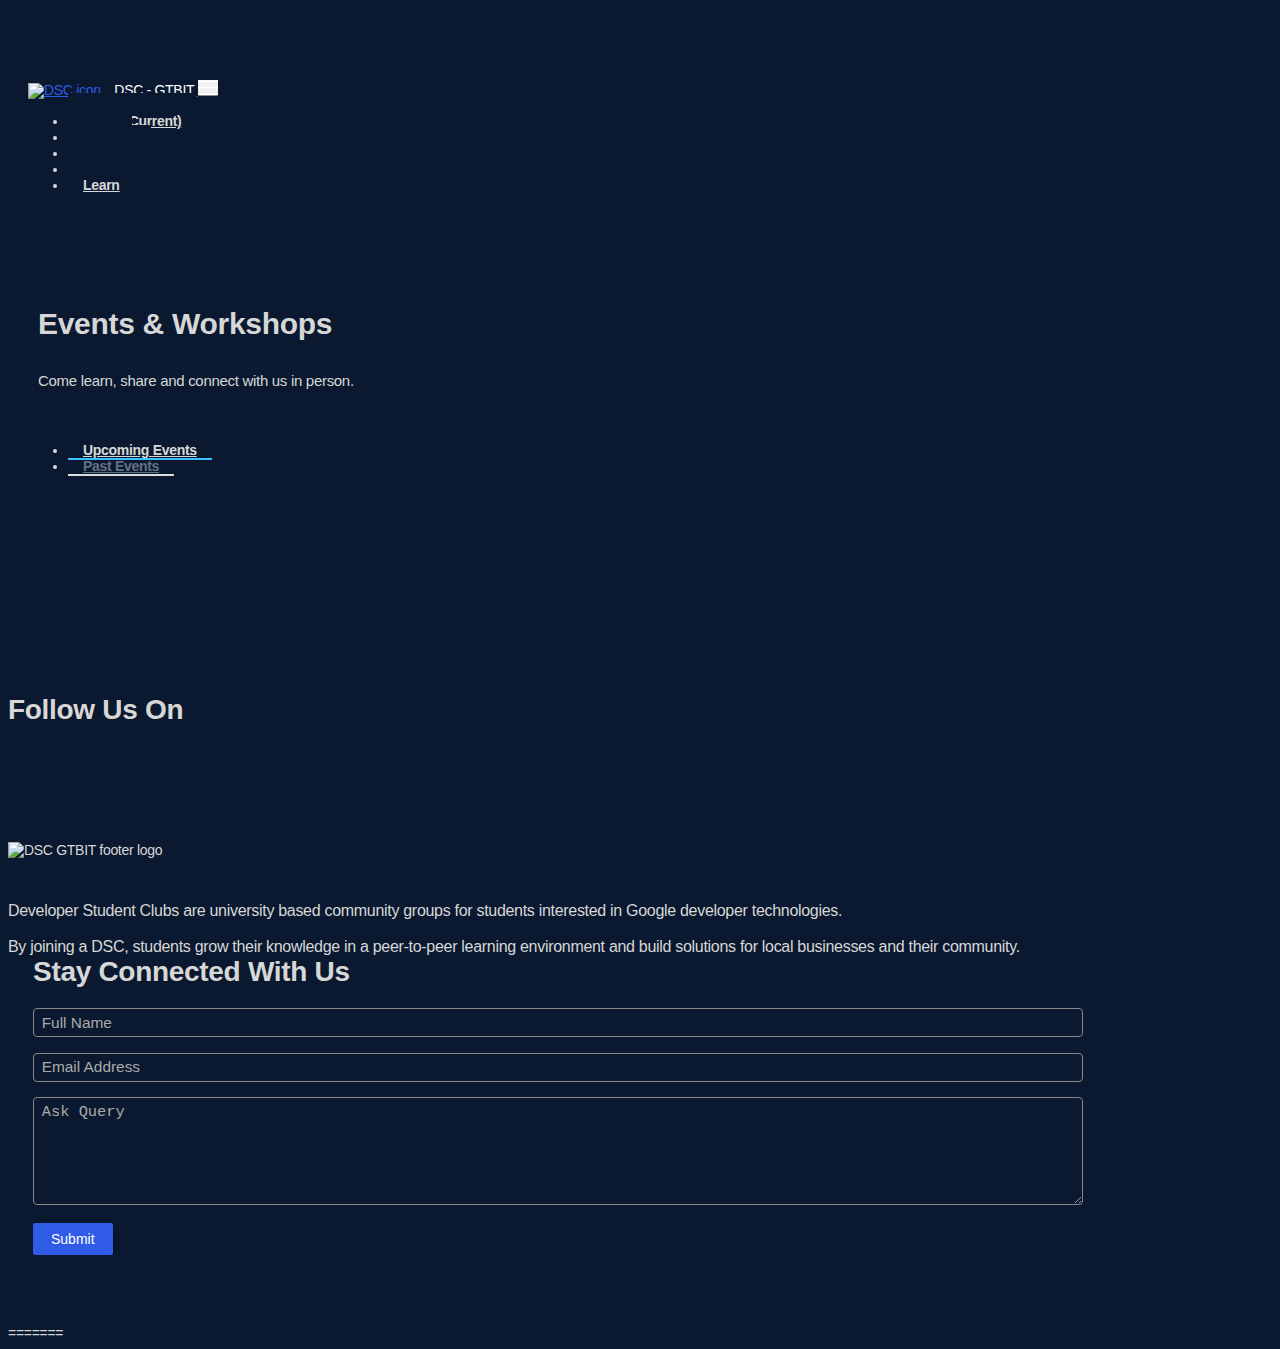
==== commit 1aa26d68: "nav logo link changed" ====
--- a/public/Events/index.html
+++ b/public/Events/index.html
@@ -3,19 +3,18 @@
 
 <head>
     <meta charset="UTF-8">
-    <meta content="ie=edge" http-equiv="X-UA-Compatible">
-    <title>DSC Explore Courses</title>
-    <meta content="width=device-width, initial-scale=1.0" name="viewport">
-    <meta content="DSC University Name" name="author" />
-    <meta
-        content="Access exclusive content from all across the web to make you a better developer. All the content is free."
-        name="description">
-    <meta
-        content="dsc,developer student clubs,google developers, sub saharan africa, students, technology, computer science"
-        name="keywords" />
+	<meta http-equiv="X-UA-Compatible" content="ie=edge">
+	<title>DSC - GTBIT</title>
+	<meta name="viewport" content="width=device-width, initial-scale=1.0">
+	<meta name="author" content="DSC GTBIT" />
+	<meta name="description"
+		content="Developer Student Clubs (DSC) is a Google Developers program for university students to learn mobile and web development skills.">
+	<meta name="keywords"
+		content="dsc, gtbit, guru tegh bahadur institute of technology,google developers, delhi, new delhi, india, computer science" />
+	<meta name="theme-color" content="#0A192F" />
+	<meta http-equiv="X-UA-Compatible" content="IE=edge">
     <link href="../css/ionicons.min.css" rel="stylesheet">
     <link href="../manifest.json" rel="manifest">
-    <meta content="#2F5BE7" name="theme-color" />
     <link href="../images/favicon.png" rel="icon" type="image/png" />
     <link href="../css/owl.carousel.min.css" rel="stylesheet">
     <link href="../css/bootstrap.min.css" rel="stylesheet">
@@ -44,13 +43,14 @@
         ga('create', 'UA-124904500-1', 'auto');
         ga('send', 'pageview');
     </script>
+    <script src="https://use.fontawesome.com/6bba5b5ec4.js"></script>
     <!-- End Google Analytics -->
 </head>
 
 <body class="x-hidden has-sticky-header">
     <nav class="navbar navbar-expand-lg fixed-top custom-menu custom-menu__light">
         <div class="container">
-            <a class="navbar-brand" href="index.html">
+            <a class="navbar-brand" href="../">
                 <img data-src="../images/favicon.png" style="height: 30px; width: 50px" alt="DSC icon">
                 <span class="position-absolute"
                     style="color: white; padding-left: 10px ;top:50%;transform: translateY(-50%);">DSC - GTBIT</span>
@@ -112,7 +112,9 @@
             <!--EVENTS DIV -->
             <div class="tab-content">
                 <!--UPCOMING EVENTS-->
-                <div class="tab-pane active" id="upcoming" role="tabpanel" aria-labelledby="upcoming"></div>
+                <div class="tab-pane active" id="upcoming" role="tabpanel"  aria-labelledby="upcoming">
+                    
+                </div>
                 <!--UPCOMING EVENTS ENDS-->
                 <!---->
                 <!---->
@@ -128,70 +130,70 @@
         </div>
     </section>
     <footer class="section-spacer container">
-        <div class="row">
-            <div class="col-12 mb-100 mt-2">
-                <div class="follow text-center">Follow Us On</div>
-                <div>
-                    <ul class="social-list__inline md10 text-center">
-                        <li>
-                            <a href="https://twitter.com/DSCKisiiUni" target="_blank" rel="noopener">
-                                <i class="icon-footer fab fa-twitter"></i>
-                            </a>
-                        </li>
-                        <li>
-                            <a href="https://github.com/dsc-gtbit" target="_blank" rel="noopener">
-                                <i class="icon-footer fab fa-github"></i>
-                            </a>
-                        </li>
-                        <li>
-                            <a href="https://www.facebook.com/dscgtbit" target="_blank" rel="noopener">
-                                <i class="icon-footer fab fa-facebook"></i>
-                            </a>
-                        </li>
-                        <li>
-                            <a href="https://www.instagram.com/dsc_gtbit/" target="_blank" rel="noopener">
-                                <i class="icon-footer fab fa-instagram"></i>
-                            </a>
-                        </li>
-                        <li>
-                            <a href="https://join.slack.com/t/dscgtbit/shared_invite/zt-h0mxvn91-ok6_FfNAYZgyOLyrXj6tJw"
-                                target="_blank" rel="noopener">
-                                <i class="icon-footer fab fa-slack"></i>
-                            </a>
-                        </li>
-                        <li>
-                            <a href="http://youtube.com/c/DSCGTBIT" target="_blank" rel="noopener">
-                                <i class="icon-footer fab fa-youtube"></i>
-                            </a>
-                        </li>
-                        <li>
-                            <a href="https://medium.com/@dsc.gtbit" target="_blank" rel="noopener">
-                                <i class="icon-footer fab fa-medium"></i>
-                            </a>
-                        </li>
-                    </ul>
-                </div>
-            </div>
-
-            <div class="pt-2 pb-5 px-5 mb-5 mb-md-2 col-md-6 ">
-                <img src="../images//favicon.png" class="footer-img " alt="DSC GTBIT footer logo" style="height: 30px">
-                <div class="footer-info ">
-                    Developer Student Clubs are university based community groups for students interested in Google
-                    developer technologies.
-                    <br><br>By joining a DSC, students grow their knowledge in a peer-to-peer learning environment and
-                    build solutions for local businesses and their community.
-                </div>
-            </div>
-            <div class="query_form col-md-6">
-                <div class="follow text-center">Stay Connected With Us</div>
-                <form method="POST">
-                    <input type="text" name="name" placeholder="Full Name" /><Br>
-                    <input type="email" name="email" placeholder="Email Address" /><br>
-                    <textarea name="message" placeholder="Ask Query"></textarea>
-                    <input type="submit" value="Submit" />
-                </form>
-            </div>
-        </div>
+		<div class="row">
+			<div class="col-12 mb-100 mt-2">
+				<div class="follow text-center">Follow Us On</div>
+				<div>
+					<ul class="social-list__inline md10 text-center">
+						<li>
+							<a href="https://twitter.com/dscgtbit" target="_blank" rel="noopener">
+								<i class="icon-footer fab fa-twitter"></i>
+							</a>
+						</li>
+						<li>
+							<a href="https://github.com/dsc-gtbit" target="_blank" rel="noopener">
+								<i class="icon-footer fab fa-github"></i>
+							</a>
+						</li>
+						<li>
+							<a href="https://www.facebook.com/dscgtbit" target="_blank" rel="noopener">
+								<i class="icon-footer fab fa-facebook"></i>
+							</a>
+						</li>
+						<li>
+							<a href="https://www.instagram.com/dsc_gtbit/" target="_blank" rel="noopener">
+								<i class="icon-footer fab fa-instagram"></i>
+							</a>
+						</li>
+						<li>
+							<a href="https://join.slack.com/t/dscgtbit/shared_invite/zt-h0mxvn91-ok6_FfNAYZgyOLyrXj6tJw"
+								target="_blank" rel="noopener">
+								<i class="icon-footer fab fa-slack"></i>
+							</a>
+						</li>
+						<li>
+							<a href="http://youtube.com/c/DSCGTBIT" target="_blank" rel="noopener">
+								<i class="icon-footer fab fa-youtube"></i>
+							</a>
+						</li>
+						<li>
+							<a href="https://medium.com/@dsc.gtbit" target="_blank" rel="noopener">
+								<i class="icon-footer fab fa-medium"></i>
+							</a>
+						</li>
+					</ul>
+				</div>
+			</div>
+			<div class="pt-2 pb-5 px-5 mb-5 mb-md-2 col-md-6 ">
+				<img src="../images/favicon.png" class="footer-img " alt="DSC GTBIT footer logo" style="height: 30px">
+				<div class="footer-info ">
+					Developer Student Clubs are university based community groups for students interested in Google
+					developer technologies.
+					<br><br>By joining a DSC, students grow their knowledge in a peer-to-peer learning environment and
+					build solutions for local businesses and their community.
+				</div>
+			</div>
+			<div class="query_form col-md-6">
+				<div class="follow text-center">Stay Connected With Us</div>
+				<form method="POST">
+					<input type="text" name="name" placeholder="Full Name" /><Br>
+					<input type="email" name="email" placeholder="Email Address" /><br>
+					<textarea name="message" placeholder="Ask Query"></textarea>
+					<button type="submit" class="hero-button" style="padding: 8px 18px;">Submit</button>
+
+				</form>
+			</div>
+		</div>
 
     </footer>
     <a href="#" id="scroll" style="display: none;"><i class="fas fa-angle-up"></i></a>
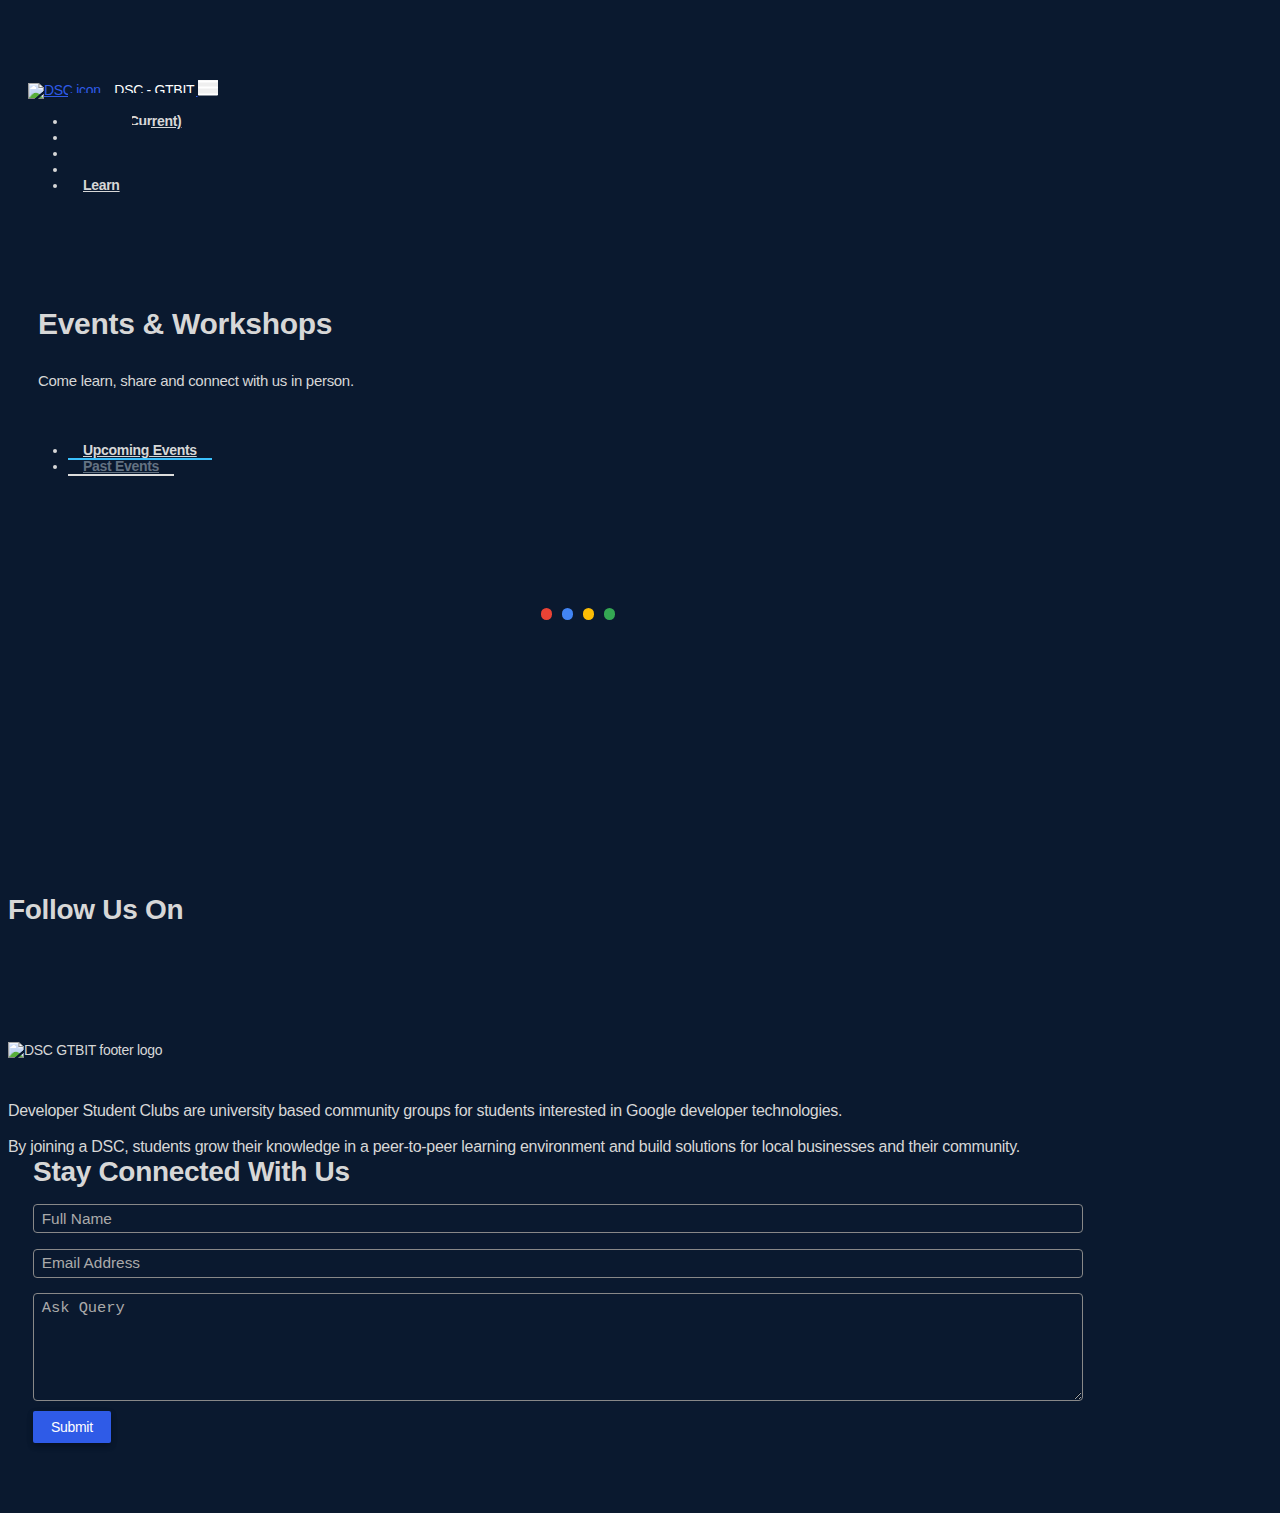
==== commit 0ad26109: "footer changed final changes" ====
--- a/public/Events/index.html
+++ b/public/Events/index.html
@@ -2,224 +2,238 @@
 <html lang="en">
 
 <head>
-    <meta charset="UTF-8">
-	<meta http-equiv="X-UA-Compatible" content="ie=edge">
-	<title>DSC - GTBIT</title>
-	<meta name="viewport" content="width=device-width, initial-scale=1.0">
-	<meta name="author" content="DSC GTBIT" />
-	<meta name="description"
-		content="Developer Student Clubs (DSC) is a Google Developers program for university students to learn mobile and web development skills.">
-	<meta name="keywords"
-		content="dsc, gtbit, guru tegh bahadur institute of technology,google developers, delhi, new delhi, india, computer science" />
-	<meta name="theme-color" content="#0A192F" />
-	<meta http-equiv="X-UA-Compatible" content="IE=edge">
-    <link href="../css/ionicons.min.css" rel="stylesheet">
-    <link href="../manifest.json" rel="manifest">
-    <link href="../images/favicon.png" rel="icon" type="image/png" />
-    <link href="../css/owl.carousel.min.css" rel="stylesheet">
-    <link href="../css/bootstrap.min.css" rel="stylesheet">
-    <link href='https://fonts.googleapis.com/css?family=Google+Sans:400,500,700|Material+Icons' rel='stylesheet'
-        type='text/css'>
-    <link crossorigin="anonymous" href="https://use.fontawesome.com/releases/v5.2.0/css/all.css"
-        integrity="sha384-hWVjflwFxL6sNzntih27bfxkr27PmbbK/iSvJ+a4+0owXq79v+lsFkW54bOGbiDQ" rel="stylesheet">
-    <link href="../css/styles.css" rel="stylesheet">
-    <link href="../css/course_cards.css" rel="stylesheet">
-    <link href="../css/responsive.css" rel="stylesheet">
-    <!--  preloader -->
-    <link rel="stylesheet" type="text/css" href="../css/pace-theme.css">
-    <!-- Google Analytics -->
-    <script>
-        (function (i, s, o, g, r, a, m) {
-            i['GoogleAnalyticsObject'] = r;
-            i[r] = i[r] || function () {
-                (i[r].q = i[r].q || []).push(arguments)
-            }, i[r].l = 1 * new Date();
-            a = s.createElement(o),
-                m = s.getElementsByTagName(o)[0];
-            a.async = 1;
-            a.src = g;
-            m.parentNode.insertBefore(a, m)
-        })(window, document, 'script', 'https://www.google-analytics.com/analytics.js', 'ga');
-        ga('create', 'UA-124904500-1', 'auto');
-        ga('send', 'pageview');
-    </script>
-    <script src="https://use.fontawesome.com/6bba5b5ec4.js"></script>
-    <!-- End Google Analytics -->
+  <meta charset="UTF-8">
+  <meta http-equiv="X-UA-Compatible" content="ie=edge">
+  <title>DSC - GTBIT</title>
+  <meta name="viewport" content="width=device-width, initial-scale=1.0">
+  <meta name="author" content="DSC GTBIT" />
+  <meta name="description"
+    content="Developer Student Clubs (DSC) is a Google Developers program for university students to learn mobile and web development skills.">
+  <meta name="keywords"
+    content="dsc, gtbit, guru tegh bahadur institute of technology,google developers, delhi, new delhi, india, computer science" />
+  <meta name="theme-color" content="#0A192F" />
+  <meta http-equiv="X-UA-Compatible" content="IE=edge">
+  <link href="../css/ionicons.min.css" rel="stylesheet">
+  <script src="https://unpkg.com/sweetalert/dist/sweetalert.min.js"></script>
+  <link href="../manifest.json" rel="manifest">
+  <link href="../images/favicon.png" rel="icon" type="image/png" />
+  <link href="../css/owl.carousel.min.css" rel="stylesheet">
+  <link href="../css/bootstrap.min.css" rel="stylesheet">
+  <link href='https://fonts.googleapis.com/css?family=Google+Sans:400,500,700|Material+Icons' rel='stylesheet'
+    type='text/css'>
+  <link crossorigin="anonymous" href="https://use.fontawesome.com/releases/v5.2.0/css/all.css"
+    integrity="sha384-hWVjflwFxL6sNzntih27bfxkr27PmbbK/iSvJ+a4+0owXq79v+lsFkW54bOGbiDQ" rel="stylesheet">
+  <link href="../css/styles.css" rel="stylesheet">
+  <link href="../css/course_cards.css" rel="stylesheet">
+  <link href="../css/responsive.css" rel="stylesheet">
+  <!--  preloader -->
+  <link rel="stylesheet" type="text/css" href="../css/pace-theme.css">
+  <link rel="stylesheet" type="text/css" href="../css/loader.css">
+  <!-- Google Analytics -->
+  <script>
+    (function (i, s, o, g, r, a, m) {
+      i['GoogleAnalyticsObject'] = r;
+      i[r] = i[r] || function () {
+        (i[r].q = i[r].q || []).push(arguments)
+      }, i[r].l = 1 * new Date();
+      a = s.createElement(o),
+        m = s.getElementsByTagName(o)[0];
+      a.async = 1;
+      a.src = g;
+      m.parentNode.insertBefore(a, m)
+    })(window, document, 'script', 'https://www.google-analytics.com/analytics.js', 'ga');
+    ga('create', 'UA-124904500-1', 'auto');
+    ga('send', 'pageview');
+  </script>
+  <script src="https://use.fontawesome.com/6bba5b5ec4.js"></script>
+  <!-- End Google Analytics -->
 </head>
 
 <body class="x-hidden has-sticky-header">
-    <nav class="navbar navbar-expand-lg fixed-top custom-menu custom-menu__light">
-        <div class="container">
-            <a class="navbar-brand" href="../">
-                <img data-src="../images/favicon.png" style="height: 30px; width: 50px" alt="DSC icon">
-                <span class="position-absolute"
-                    style="color: white; padding-left: 10px ;top:50%;transform: translateY(-50%);">DSC - GTBIT</span>
+  <nav class="navbar navbar-expand-lg fixed-top custom-menu custom-menu__light">
+    <div class="container">
+      <a class="navbar-brand" href="../">
+        <img data-src="../images/favicon.png" style="height: 30px; width: 50px" alt="DSC icon">
+        <span class="position-absolute"
+          style="color: white; padding-left: 10px ;top:50%;transform: translateY(-50%);">DSC - GTBIT</span>
+      </a>
+      <button class="navbar-toggler" type="button" data-toggle="collapse" data-target="#navbarSupportedContent"
+        aria-controls="navbarSupportedContent" aria-expanded="false" aria-label="Toggle navigation">
+        <span class="menu-icon__circle">
+        </span>
+        <span class="menu-icon">
+          <span class="menu-icon__bar"></span>
+          <span class="menu-icon__bar"></span>
+          <span class="menu-icon__bar"></span>
+        </span>
+      </button>
+      <div class="collapse navbar-collapse" id="navbarSupportedContent">
+        <ul class="navbar-nav ml-lg-auto">
+          <li class="nav-item active">
+            <a class="nav-link" href="../index.html">Home
+              <span class="sr-only">(current)</span>
             </a>
-            <button class="navbar-toggler" type="button" data-toggle="collapse" data-target="#navbarSupportedContent"
-                aria-controls="navbarSupportedContent" aria-expanded="false" aria-label="Toggle navigation">
-                <span class="menu-icon__circle">
-                </span>
-                <span class="menu-icon">
-                    <span class="menu-icon__bar"></span>
-                    <span class="menu-icon__bar"></span>
-                    <span class="menu-icon__bar"></span>
-                </span>
-            </button>
-            <div class="collapse navbar-collapse" id="navbarSupportedContent">
-                <ul class="navbar-nav ml-lg-auto">
-                    <li class="nav-item active">
-                        <a class="nav-link" href="../index.html">Home
-                            <span class="sr-only">(current)</span>
-                        </a>
-                    </li>
-                    <!-- <li class="nav-item"><a href="#technologies" class="nav-link">Technologies</a></li> -->
-                    <li class="nav-item"><a href="../Team/" class="nav-link">Team</a></li>
-                    <li class="nav-item"><a class="nav-link" href="../Projects/">Projects</a></li>
-                    <li class="nav-item"><a href="./index.html" class="nav-link">Events</a></li>
-                    <li class="nav-item"><a class="nav-link" href="../learn/">Learn</a></li>
-                    <!-- <li class="nav-item">	
+          </li>
+          <!-- <li class="nav-item"><a href="#technologies" class="nav-link">Technologies</a></li> -->
+          <li class="nav-item"><a href="../Team/" class="nav-link">Team</a></li>
+          <li class="nav-item"><a class="nav-link" href="../Projects/">Projects</a></li>
+          <li class="nav-item"><a href="./index.html" class="nav-link">Events</a></li>
+          <li class="nav-item"><a class="nav-link" href="../learn/">Learn</a></li>
+          <!-- <li class="nav-item">	
                         <a class="nav-link" href="https://medium.com/search?q=DSCUniversityName" target="_blank" rel="noopener">Stories</a>	
                     </li> -->
-                </ul>
-                <!-- <div class="custom-menu__right">
+        </ul>
+        <!-- <div class="custom-menu__right">
                     <a href="http://meetu.ps/c/3q6jR/zjdKV/f" class="event-btn" rel="noreferrer" target="_blank">Next
                         Event</a>
                 </div> -->
-            </div>
+      </div>
+    </div>
+  </nav>
+
+  <!--EVENTS SECTION-->
+  <section class="section-spacer workshops-section" id="Workshops">
+    <div class="container">
+      <header class="section-header text-center">
+        <h2 class="section-title wow fadeInUp">Events & Workshops</h2>
+        <p class="section-subtitle wow fadeInUp">
+          Come learn, share and connect with us in person.
+        </p>
+      </header>
+      <div class="workshops-type-switch">
+        <!--TAB SWITCH B/W UPCOMING AND PAST-->
+        <ul class="nav nav-pills justify-content-center js-tabs">
+          <li class="nav-item">
+            <a class="nav-link active" href="#upcoming">Upcoming Events</a>
+          </li>
+          <li class="nav-item">
+            <a class="nav-link" href="#past">Past Events</a>
+          </li>
+        </ul>
+      </div>
+      <!--EVENTS DIV -->
+      <div class="tab-content">
+        <!--UPCOMING EVENTS-->
+        <div class="loader_container">
+          <div class="red"></div>
+          <div class="blue"></div>
+          <div class="yellow"></div>
+          <div class="green"></div>
         </div>
-    </nav>
-
-    <!--EVENTS SECTION-->
-    <section class="section-spacer workshops-section" id="Workshops">
-        <div class="container">
-            <header class="section-header text-center">
-                <h2 class="section-title wow fadeInUp">Events & Workshops</h2>
-                <p class="section-subtitle wow fadeInUp">
-                    Come learn, share and connect with us in person.
-                </p>
-            </header>
-            <div class="workshops-type-switch">
-                <!--TAB SWITCH B/W UPCOMING AND PAST-->
-                <ul class="nav nav-pills justify-content-center js-tabs">
-                    <li class="nav-item">
-                        <a class="nav-link active" href="#upcoming">Upcoming Events</a>
-                    </li>
-                    <li class="nav-item">
-                        <a class="nav-link" href="#past">Past Events</a>
-                    </li>
-                </ul>
-            </div>
-            <!--EVENTS DIV -->
-            <div class="tab-content">
-                <!--UPCOMING EVENTS-->
-                <div class="tab-pane active" id="upcoming" role="tabpanel"  aria-labelledby="upcoming">
-                    
-                </div>
-                <!--UPCOMING EVENTS ENDS-->
-                <!---->
-                <!---->
-                <!--PAST EVENTS-->
-                <div class="tab-pane" id="past" role="tabpanel" aria-labelledby="past"></div>
-                <!--PAST EVENTS END-->
-            </div>
+        <div class="tab-pane active" id="upcoming" role="tabpanel" aria-labelledby="upcoming">
+
         </div>
-    </section>
-    <!--EVENTS SECTION ENDS-->
-    <section class="section-spacer african vanish">
-        <div class="container">
+        <!--UPCOMING EVENTS ENDS-->
+        <!---->
+        <!---->
+        <!--PAST EVENTS-->
+        <div class="tab-pane" id="past" role="tabpanel" aria-labelledby="past"></div>
+        <!--PAST EVENTS END-->
+      </div>
+    </div>
+  </section>
+  <!--EVENTS SECTION ENDS-->
+  <section class="section-spacer african vanish">
+    <div class="container">
+    </div>
+  </section>
+  <footer class="section-spacer container">
+    <div class="row">
+      <div class="col-12 mb-100 mt-2">
+        <div class="follow text-center">Follow Us On</div>
+        <div>
+          <ul class="social-list__inline md10 text-center">
+      <li><a href="https://twitter.com/dscgtbit" target="_blank" rel="noopener"><i class="icon-footer fab fa-twitter"></i></a></li>
+      <li><a href="https://github.com/dsc-gtbit" target="_blank" rel="noopener"><i class="icon-footer fab fa-github"></i></a></li>
+      <li><a href="https://www.facebook.com/dscgtbit" target="_blank" rel="noopener"><i class="icon-footer fab fa-facebook"></i></a></li>
+      <li><a href="https://www.instagram.com/dsc_gtbit/" target="_blank" rel="noopener"><i class="icon-footer fab fa-instagram"></i></a></li>
+              <li><a href="https://join.slack.com/t/dscgtbit/shared_invite/zt-h0mxvn91-ok6_FfNAYZgyOLyrXj6tJw" target="_blank" rel="noopener"><i class="icon-footer fab fa-slack"></i></a></li>
+              <li><a href="http://youtube.com/c/DSCGTBIT" target="_blank" rel="noopener"><i class="icon-footer fab fa-youtube"></i></a></li>
+              <li><a href="https://medium.com/@dsc.gtbit" target="_blank" rel="noopener"><i class="icon-footer fab fa-medium"></i></a></li>
+              <li><a href="https://discord.gg/K3HGaVv" target="_blank" rel="noopener"><i class="icon-footer fab fa-discord"></i></a></li>
+          </ul>
         </div>
-    </section>
-    <footer class="section-spacer container">
-		<div class="row">
-			<div class="col-12 mb-100 mt-2">
-				<div class="follow text-center">Follow Us On</div>
-				<div>
-					<ul class="social-list__inline md10 text-center">
-						<li>
-							<a href="https://twitter.com/dscgtbit" target="_blank" rel="noopener">
-								<i class="icon-footer fab fa-twitter"></i>
-							</a>
-						</li>
-						<li>
-							<a href="https://github.com/dsc-gtbit" target="_blank" rel="noopener">
-								<i class="icon-footer fab fa-github"></i>
-							</a>
-						</li>
-						<li>
-							<a href="https://www.facebook.com/dscgtbit" target="_blank" rel="noopener">
-								<i class="icon-footer fab fa-facebook"></i>
-							</a>
-						</li>
-						<li>
-							<a href="https://www.instagram.com/dsc_gtbit/" target="_blank" rel="noopener">
-								<i class="icon-footer fab fa-instagram"></i>
-							</a>
-						</li>
-						<li>
-							<a href="https://join.slack.com/t/dscgtbit/shared_invite/zt-h0mxvn91-ok6_FfNAYZgyOLyrXj6tJw"
-								target="_blank" rel="noopener">
-								<i class="icon-footer fab fa-slack"></i>
-							</a>
-						</li>
-						<li>
-							<a href="http://youtube.com/c/DSCGTBIT" target="_blank" rel="noopener">
-								<i class="icon-footer fab fa-youtube"></i>
-							</a>
-						</li>
-						<li>
-							<a href="https://medium.com/@dsc.gtbit" target="_blank" rel="noopener">
-								<i class="icon-footer fab fa-medium"></i>
-							</a>
-						</li>
-					</ul>
-				</div>
-			</div>
-			<div class="pt-2 pb-5 px-5 mb-5 mb-md-2 col-md-6 ">
-				<img src="../images/favicon.png" class="footer-img " alt="DSC GTBIT footer logo" style="height: 30px">
-				<div class="footer-info ">
-					Developer Student Clubs are university based community groups for students interested in Google
-					developer technologies.
-					<br><br>By joining a DSC, students grow their knowledge in a peer-to-peer learning environment and
-					build solutions for local businesses and their community.
-				</div>
-			</div>
-			<div class="query_form col-md-6">
-				<div class="follow text-center">Stay Connected With Us</div>
-				<form method="POST">
-					<input type="text" name="name" placeholder="Full Name" /><Br>
-					<input type="email" name="email" placeholder="Email Address" /><br>
-					<textarea name="message" placeholder="Ask Query"></textarea>
-					<button type="submit" class="hero-button" style="padding: 8px 18px;">Submit</button>
-
-				</form>
-			</div>
-		</div>
-
-    </footer>
-    <a href="#" id="scroll" style="display: none;"><i class="fas fa-angle-up"></i></a>
-    <script src="index.js"></script>
-    <script>
-        function imageIntersectionObserverCallback(imageEntries, observer) {
-            imageEntries.forEach((imgEntry) => {
-                if (imgEntry.isIntersecting) {
-                    imgEntry.target.setAttribute("src", imgEntry.target.dataset.src);
-                    observer.unobserve(imgEntry.target);
-                }
-            });
+      </div>
+      <div class="pt-2 pb-5 px-5 mb-5 mb-md-2 col-md-6">
+    <img src="images/favicon.png" class="footer-img" alt="DSC GTBIT footer logo" style="height: 30px"/>
+    <div class="footer-info">
+        Developer Student Clubs are university based community groups for
+        students interested in Google developer technologies.
+        <br /><br />By joining a DSC, students grow their knowledge in a
+        peer-to-peer learning environment and build solutions for local
+        businesses and their community.
+    </div>
+      </div>
+      <div class="query_form col-md-6">
+    <div class="follow text-center">Stay Connected With Us</div>
+    <br />
+    <input type="text" id="form-name" name="name" placeholder="Full Name" /><br />
+    <input type="email" id="form-email" name="email" placeholder="Email Address" /><br />
+    <textarea name="message" id="form-textarea" placeholder="Ask Query"></textarea>
+    <span id="mail-btn" class="hero-button" style="padding: 8px 18px">Submit</span>
+      </div>
+      <script>
+          document.getElementById("mail-btn").addEventListener("click", () => {
+          axios({
+            url: "https://portfolio-os-server.herokuapp.com/dsc-mail",
+            method: "POST",
+            data: {
+              name: document.getElementById("form-name").value,
+              email: document.getElementById("form-email").value,
+              query: document.getElementById("form-textarea").value,
+            },
+          })
+    .then(() => {
+    swal(
+      "Success",
+      "Your Query has been send successfully",
+      "success"
+    ).then(() => {
+        document.getElementById("form-name").value = "";
+        document.getElementById("form-email").value = "";
+        document.getElementById("form-textarea").value = "";
+      });
+    })
+    .catch((err) => {
+      swal(
+        "Error",
+        "There is some error occured while sending the query",
+        "error"
+      );
+    })
+    .then(() => {
+      document.getElementById("form-name").value = "";
+      document.getElementById("form-email").value = "";
+      document.getElementById("form-textarea").value = "";
+    });
+        });
+      </script>
+    </div>
+  </footer>
+  <a href="#" id="scroll" style="display: none;"><i class="fas fa-angle-up"></i></a>
+  <script src="index.js"></script>
+  <script>
+    function imageIntersectionObserverCallback(imageEntries, observer) {
+      imageEntries.forEach((imgEntry) => {
+        if (imgEntry.isIntersecting) {
+          imgEntry.target.setAttribute("src", imgEntry.target.dataset.src);
+          observer.unobserve(imgEntry.target);
         }
-
-        const imageObserver = new IntersectionObserver(
-            imageIntersectionObserverCallback, {
-                rootMargin: "30px 0px"
-            }
-        );
-        imageObserver.POLL_INTERVAL = 200;
-        imageObserver.USE_MUTATION_OBSERVER = false;
-        document.querySelectorAll("img[data-src]").forEach((img) => {
-            imageObserver.observe(img);
-        });
-    </script>
-    <script>
+      });
+    }
+
+    const imageObserver = new IntersectionObserver(
+      imageIntersectionObserverCallback, {
+        rootMargin: "30px 0px"
+      }
+    );
+    imageObserver.POLL_INTERVAL = 200;
+    imageObserver.USE_MUTATION_OBSERVER = false;
+    document.querySelectorAll("img[data-src]").forEach((img) => {
+      imageObserver.observe(img);
+    });
+  </script>
+  <!-- <script>
         function iframeObserverCallback(iframeEntries, observer) {
             iframeEntries.forEach((iframe) => {
                 if (
@@ -249,25 +263,25 @@
                     });
             });
         }
-    </script>
-    <script src="../js/vendors/pace.js"></script>
-    <script src="../js/vendors/jquery.min.js"></script>
-    <script src="../js/vendors/bootstrap.bundle.min.js"></script>
-    <script src="../js/vendors/jquery.magnific-popup.min.js"></script>
-    <script src="../js/vendors/jquery.easing.min.js"></script>
-    <script src="../js/vendors/swiper.min.js"></script>
-    <script src="../js/custom.js"></script>
-    =======
-    </footer>
-    <a href="#" id="scroll" style="display: none;"><i class="fas fa-angle-up"></i></a>
-    <script src="../js/vendors/pace.js"></script>
-    <script src="../js/vendors/jquery.min.js"></script>
-    <script src="../js/vendors/bootstrap.bundle.min.js"></script>
-    <script src="../js/vendors/jquery.magnific-popup.min.js"></script>
-    <script src="../js/vendors/jquery.easing.min.js"></script>
-    <script src="../js/vendors/swiper.min.js"></script>
-    <script src="../js/custom.js"></script>
+    </script> -->
+  <script src="../js/vendors/pace.js"></script>
+  <script src="../js/vendors/jquery.min.js"></script>
+  <script src="../js/vendors/bootstrap.bundle.min.js"></script>
+  <script src="../js/vendors/jquery.magnific-popup.min.js"></script>
+  <script src="../js/vendors/jquery.easing.min.js"></script>
+  <script src="../js/vendors/swiper.min.js"></script>
+  <script src="../js/custom.js"></script>
+
+  </footer>
+  <a href="#" id="scroll" style="display: none;"><i class="fas fa-angle-up"></i></a>
+  <script src="../js/vendors/pace.js"></script>
+  <script src="../js/vendors/jquery.min.js"></script>
+  <script src="../js/vendors/bootstrap.bundle.min.js"></script>
+  <script src="../js/vendors/jquery.magnific-popup.min.js"></script>
+  <script src="../js/vendors/jquery.easing.min.js"></script>
+  <script src="../js/vendors/swiper.min.js"></script>
+  <script src="../js/custom.js"></script>
 
 </body>
 
-</html>+</html>
--- a/public/css/loader.css
+++ b/public/css/loader.css
@@ -0,0 +1,51 @@
+.loader_container {
+    background-color: none;
+    height: 200px;
+    display: flex;
+    align-items: center;
+    justify-content: center;
+}
+
+.loader_container div {
+    width: .8rem;
+    height: .8rem;
+    border-radius: 50%;
+    animation-name: moveupdown;
+    animation-duration: 1.2s;
+    animation-iteration-count: infinite;
+    position: relative;
+    margin: 5px;
+}
+
+.red {
+    background-color: #ea4335;
+}
+
+.blue {
+    animation-delay: 0.3s;
+    background-color: #4285f4;
+}
+
+.yellow {
+    animation-delay: 0.6s;
+    background-color: #fbbc05;
+}
+
+.green {
+    animation-delay: 0.9s;
+    background-color: #34a853;
+}
+
+@keyframes moveupdown {
+    0% {
+        top: 0;
+    }
+
+    50% {
+        top: -20px;
+    }
+
+    100% {
+        top: 0;
+    }
+}